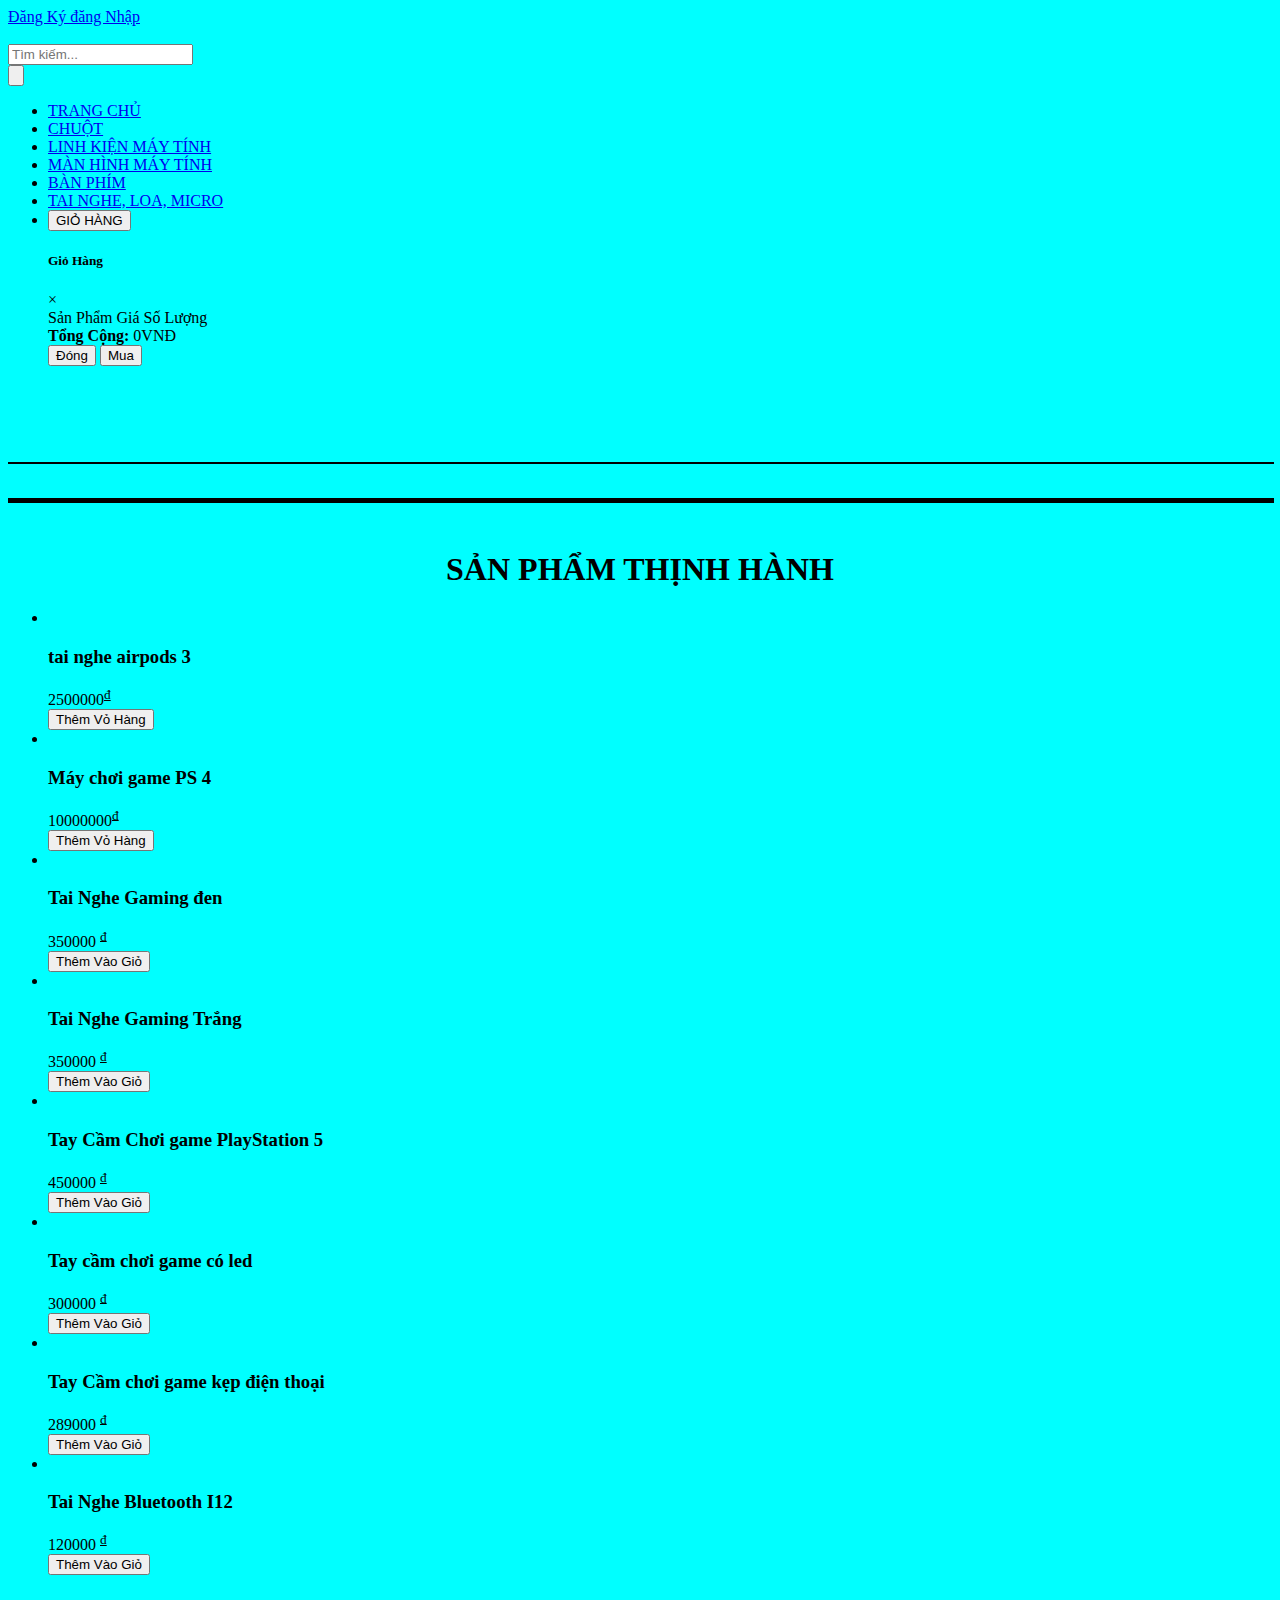
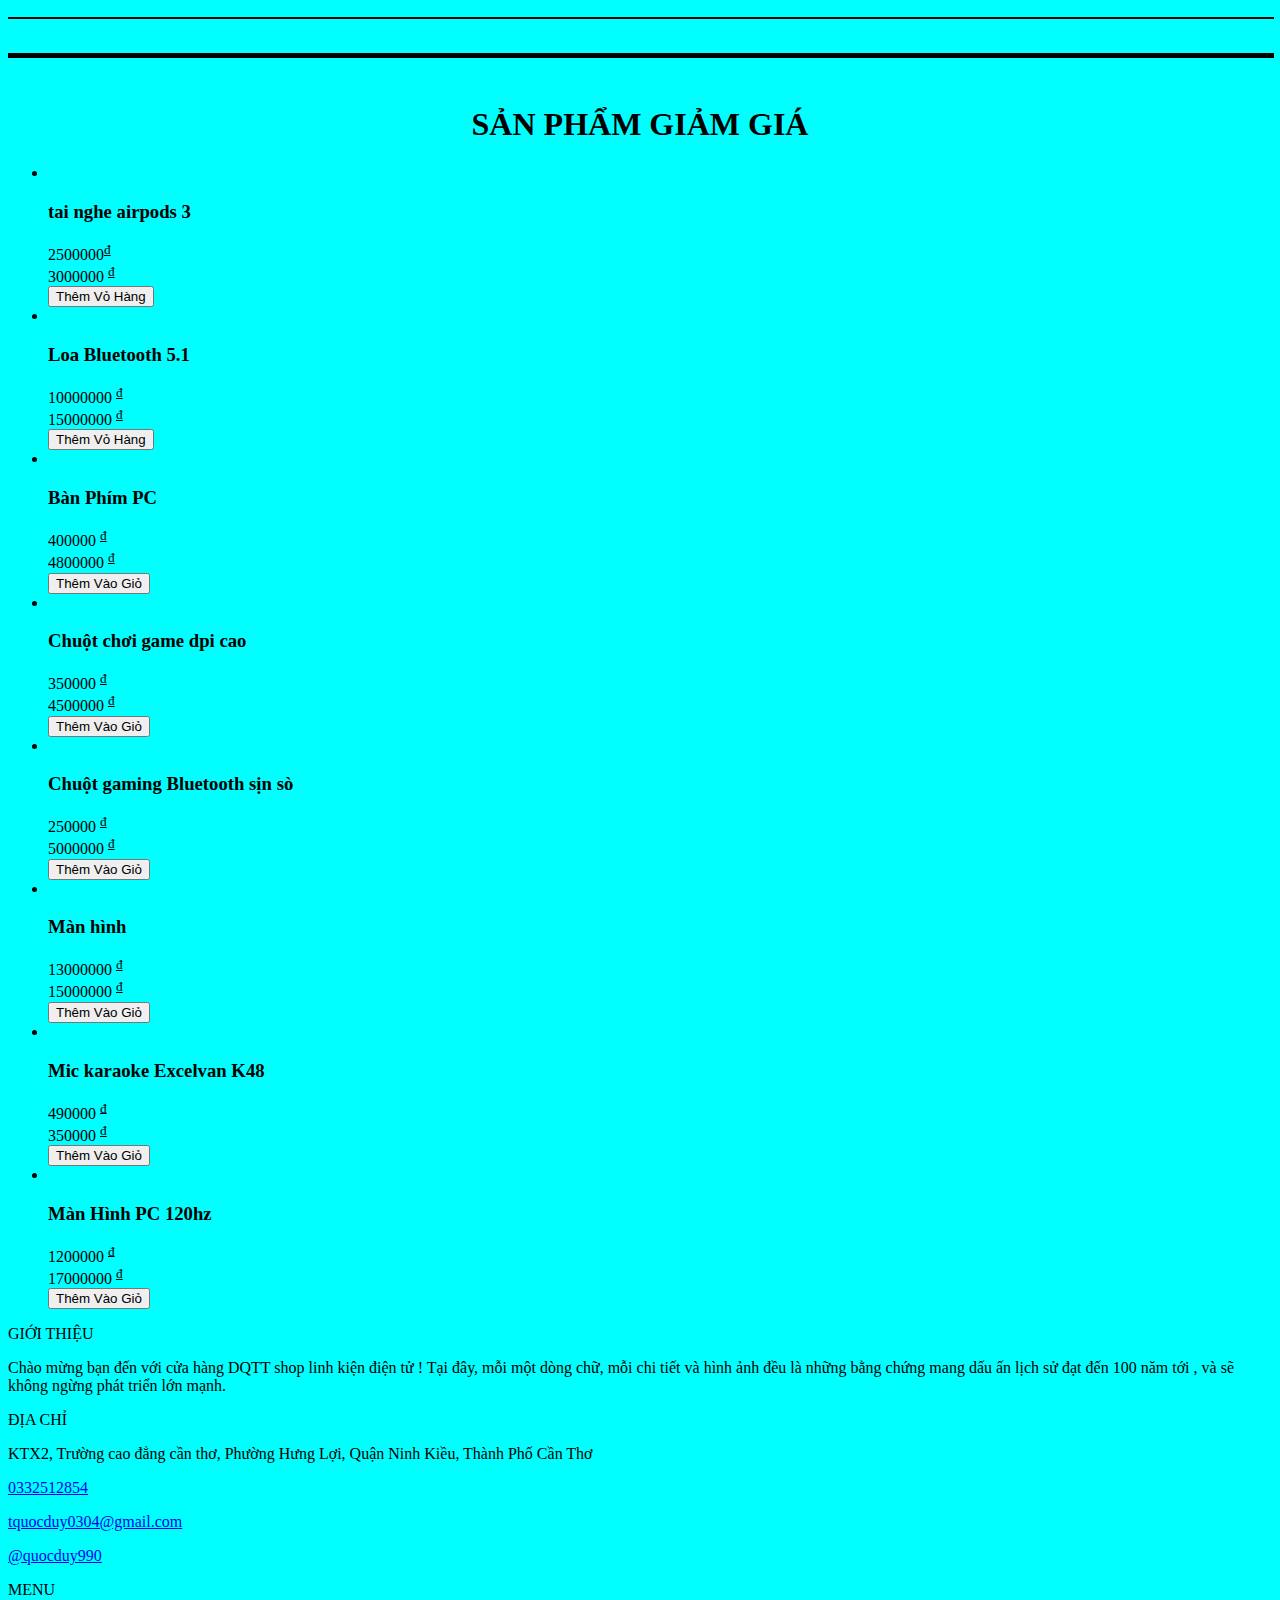
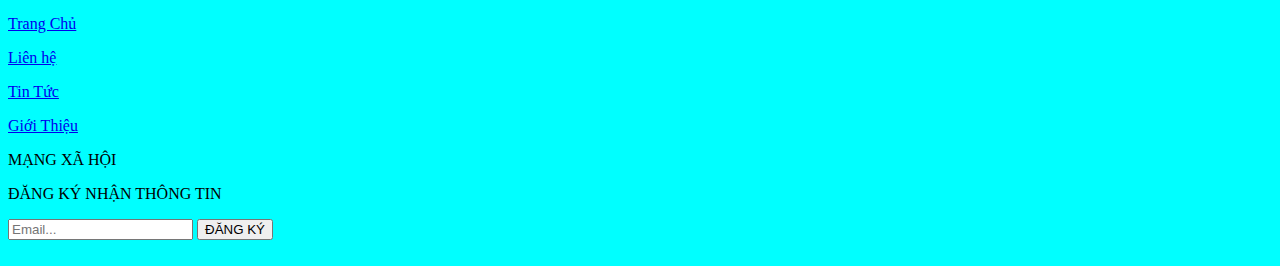
==== index.html @ 1608b480 "Add files via upload" ====
<!DOCTYPE html>
<html lang="en">
<head>
    <meta charset="UTF-8">
    <meta http-equiv="X-UA-Compatible" content="IE=edge">
    <meta name="viewport" content="width=device-width, initial-scale=1.0">
    <title>Trang Chủ</title>
    <link rel="stylesheet" href="./css/Style.css">
    <link rel="stylesheet" href="./css/grid.css">
 
</head>
<body style="background-color: aqua;">
    
    
    <div class="header">
        <div class="grid wide">
            <div class="header__wrap">
                <div class="header__login">
                    <div class="header__login-register" >
                        <a href="DangNhap.html" class="header__login-register-link">Đăng Ký đăng Nhập</a>
                    </div>
                    
                    </div>
                    <div class="header__logo">
                        <img src="/BaoCaoJAVASCRIPt/hinhanh/bia.jpg" alt="" class="header__logo-link-logo">
                   
            </div>
                
                <div class="header__wrap-search-cart">
                    <form class="header__wrap-search" action="">
                        <input type="search" class="header__wrap-search-input" placeholder="Tìm kiếm..." name="timkiem">
                        <div class="header__wrap-search-cart-wrap">
                            <input type="submit" class="header__wrap-search-btn" value="" name="submit">
                            <i class="header__wrap-search-btn-icon fa-solid fa-magnifying-glass"></i>
                
                        </div>
                    </form>   
                    <div class="header__search-cart">
                        <a href="" class="header__search-cart-link">
                            <i class="header__search-cart-icon fa-solid fa-cart-plus"></i>
                        </a>
                    </div>
                </div>
            </div>
        </div>
    </div>
    <div class="menu">
        <ul class="menu__list">
            <li class="menu__item">
                <a href="index.html" class="menu__item-link">TRANG CHỦ</a>
            </li>
            <li class="menu__item">
                <a href="webchuot.html" class="menu__item-link">CHUỘT</a>
            </li>
            <li class="menu__item">
                <a href="lkmt.html" class="menu__item-link"> LINH KIỆN MÁY TÍNH</a>
            </li>
            <li class="menu__item">
                <a href="webmanhinh.html" class="menu__item-link">MÀN HÌNH MÁY TÍNH</a>
            </li>
            <li class="menu__item">
                <a href="webbanphim.html" class="menu__item-link">BÀN PHÍM</a>
            </li>
            <li class="menu__item">
                <a href="TaiNgheLoaMicro.html" class="menu__item-link">TAI NGHE, LOA, MICRO</a>
            </li>
          <li class="menu__item">
            <button id="cart">
                <i class="fa fa-shopping-basket" aria-hidden="true"></i>
                GIỎ HÀNG
            </button>
            <div id="myModal" class="modal">
                <div class="modal-content">
                    <div class="modal-header">
                        <h5 class="modal-title">Giỏ Hàng</h5>
                        <span class="close">&times;</span>
                    </div>
                    <div class="modal-body">
                        <div class="cart-row">
                            <span class="cart-item cart-header cart-column">Sản Phẩm</span>
                            <span class="cart-price cart-header cart-column">Giá</span>
                            <span class="cart-quantity cart-header cart-column">Số Lượng</span>
                        </div>
                        <div class="cart-items">
        
                        </div>
                        <div class="cart-total">
                            <strong class="cart-total-title">Tổng Cộng:</strong>
                            <span class="cart-total-price">0VNĐ</span>
                        </div>
                    </div>
        
                    <div class="modal-footer">
                        <button type="button" class="btn btn-secondary close-footer">Đóng</button>
                        <button type="button" class="btn btn-primary order">Mua</button>
                    </div>
                </div>
            </div>
          </li>
                
            
        </ul>
    </div>
    <div class="container">
        <div class="grid wide">
            <div class="container__wrap-slide">
                <div class="container__wrap-btn">
                    <div class="container__btn container__btn-left">
                        <i class="container__btn-icon fa-solid fa-angles-left"></i>
                    </div>
                    <div class="container__btn container__btn-right">
                        <i class="container__btn-icon fa-solid fa-angles-right"></i>
                    </div>
                </div>
                <div class="container__slide">
                    <div class="slide">
                        <img src="./hinhanh/Nen1.jpg" alt="" class="container__slide-img">
                        </div>
                    <div class="slide">
                        <img src="./hinhanh/nen2.jpg" alt="" class="container__slide-img">
                         </div>
                    <div class="slide">
                        <img src="./hinhanh/nen3.jpg" alt="" class="container__slide-img">
                          </div>
                </div>
        </div>
    </div>
    </div>
    <br>
    <hr width="100%" size="2" color="black">
    <br>
    <hr width="100%" size="5" color="black">
    <br>
    <h1 style="text-align: center;">SẢN PHẨM THỊNH HÀNH</h1>
    <section class="wrapper">
        <div class="products">
            <ul>
                <li class="main-product">
                    
                    <div class="img-product">
                        <img class="img-prd"
                            src="./hinhanh/airpods3.jpg"
                            alt="">
                    </div>
                    <div class="content-product">
                        <h3 class="content-product-h3">tai nghe airpods 3</h3>
                        <div class="content-product-deltals">
                            <div class="price">
                                <span class="money">2500000<sup><u>đ</u></sup> </span>
                            </div>
                            
                            <button type="button" class="btn btn-cart">Thêm Vỏ Hàng</button>
                        </div>
                    </div>
             
                </li>
                <li class="main-product">
                    <div class="img-product">
                        <img class="img-prd"
                            src="./hinhanh/PS4.jpg"
                            alt="">
                    </div>
                    <div class="content-product">
                        <h3 class="content-product-h3">Máy chơi game PS 4</h3>
                        <div class="content-product-deltals">
                            <div class="price">
                                <span class="money">10000000<sup><u>đ</u></sup></span>
                                
                            </div>
                            <button type="button" class="btn btn-cart">Thêm Vỏ Hàng</button>
                        </div>
                    </div>
                </li>
                <li class="main-product">
                    <div class="img-product">
                        <img class="img-prd"
                            src="./hinhanh/tainghegaming.jpg"
                            alt="">
                    </div>
                    <div class="content-product">
                        <h3 class="content-product-h3">Tai Nghe Gaming đen</h3>
                        <div class="content-product-deltals">
                            <div class="price">
                                <span class="money">350000 <sup><u>đ</u></sup></span>
                            </div>
                            <button type="button" class="btn btn-cart">Thêm Vào Giỏ</button>
                        </div>
                    </div>
                </li>
                <li class="main-product no-margin">
                    <div class="img-product">
                        <img class="img-prd"
                            src="./hinhanh/tainghegaming2.jpg"
                            alt="">
                    </div>
                    <div class="content-product">
                        <h3 class="content-product-h3">Tai Nghe Gaming Trắng</h3>
                        <div class="content-product-deltals">
                            <div class="price">
                                <span class="money">350000 <sup><u>đ</u></sup> </span>
                            </div>
                            <button type="button" class="btn btn-cart">Thêm Vào Giỏ</button>
                        </div>
                    </div>
                </li>
                <li class="main-product">
                    <div class="img-product">
                        <img class="img-prd"
                            src="./hinhanh/TayCamPS5.png"
                            alt="">
                    </div>
                    <div class="content-product">
                        <h3 class="content-product-h3">Tay Cầm Chơi game PlayStation 5
                        </h3>
                        <div class="content-product-deltals">
                            <div class="price">
                                <span class="money">450000 <sup><u>đ</u></sup></span>
                            </div>
                            <button type="button" class="btn btn-cart">Thêm Vào Giỏ</button>
                        </div>
                    </div>
                </li>
                <li class="main-product">
                    <div class="img-product">
                        <img class="img-prd"
                            src="./hinhanh/TayCamChoiGameCoLed.jpg"
                            alt="">
                    </div>
                    <div class="content-product">
                        <h3 class="content-product-h3">Tay cầm chơi game có led </h3>
                        <div class="content-product-deltals">
                            <div class="price">
                                <span class="money">300000 <sup><u>đ</u></sup></span>
                            </div>
                            <button type="button" class="btn btn-cart">Thêm Vào Giỏ</button>
                        </div>
                    </div>
                </li>
                <li class="main-product">
                    <div class="img-product">
                        <img class="img-prd"
                            src="./hinhanh/TayCamChoiGameDienThoai.jpg"
                            alt="">
                    </div>
                    <div class="content-product">
                        <h3 class="content-product-h3">Tay Cầm chơi game kẹp điện thoại</h3>
                        <div class="content-product-deltals">
                            <div class="price">
                                <span class="money">289000 <sup><u>đ</u></sup></span>
                            </div>
                            <button type="button" class="btn btn-cart">Thêm Vào Giỏ</button>
                        </div>
                    </div>
                </li>
                <li class="main-product no-margin">
                    <div class="img-product">
                        <img class="img-prd"
                            src="./hinhanh/tainghei12.jpg"
                            alt="">
                    </div>
                    <div class="content-product">
                        <h3 class="content-product-h3">Tai Nghe Bluetooth I12</h3>
                        <div class="content-product-deltals">
                            <div class="price">
                                <span class="money">120000 <sup><u>đ</u></sup></span>
                            </div>
                            <button type="button" class="btn btn-cart">Thêm Vào Giỏ</button>
                        </div>
                    </div>
                </li>
            </ul>
        </div>
    </section>
<br>
    <hr width="100%" size="2" color="black">
    <br>
    <hr width="100%" size="5" color="black">
    <br>
    <h1 style="text-align: center;">SẢN PHẨM GIẢM GIÁ</h1>

    <section class="wrapper">
        <div class="products">
            <ul>
                <li class="main-product">
                    
                    <div class="img-product">
                        <img class="img-prd"
                            src="./hinhanh/bp1.jpg"
                            alt="">
                    </div>
                    <div class="content-product">
                        <h3 class="content-product-h3">tai nghe airpods 3</h3>
                        <div class="content-product-deltals">
                            <div class="price">
                                <span class="money">2500000<sup><u>đ</u></sup> </span>
                                
                            </div>
                            <div class="container__product-item-price-old">
                                3000000 <sup><u>đ</u></sup>
                           </div>
                         
                            
                            <button type="button" class="btn btn-cart">Thêm Vỏ Hàng</button>
                        </div>
                    </div>
             
                </li>
                <li class="main-product">
                    <div class="img-product">
                        <img class="img-prd"
                            src="./hinhanh/loa1.jpg"
                            alt="">
                    </div>
                    <div class="content-product">
                        <h3 class="content-product-h3">Loa Bluetooth 5.1</h3>
                        <div class="content-product-deltals">
                            <div class="price">
                                <span class="money">10000000 <sup><u>đ</u></sup></span>
                                
                            </div>
                            <div class="container__product-item-price-old">
                                15000000 <sup><u>đ</u></sup>
                           </div>
                            <button type="button" class="btn btn-cart">Thêm Vỏ Hàng</button>
                        </div>
                    </div>
                </li>
                <li class="main-product">
                    <div class="img-product">
                        <img class="img-prd"
                            src="./hinhanh/bp26.jpg"
                            alt="">
                    </div>
                    <div class="content-product">
                        <h3 class="content-product-h3">Bàn Phím PC</h3>
                        <div class="content-product-deltals">
                            <div class="price">
                                <span class="money">400000 <sup><u>đ</u></sup></span>
                                
                            </div>
                            <div class="container__product-item-price-old">
                                4800000 <sup><u>đ</u></sup>
                           </div>
                            <button type="button" class="btn btn-cart">Thêm Vào Giỏ</button>
                        </div>
                    </div>
                </li>
                <li class="main-product no-margin">
                    <div class="img-product">
                        <img class="img-prd"
                            src="./hinhanh/c10.jpg"
                            alt="">
                    </div>
                    <div class="content-product">
                        <h3 class="content-product-h3">Chuột chơi game dpi cao</h3>
                        <div class="content-product-deltals">
                            <div class="price">
                                <span class="money">350000 <sup><u>đ</u></sup> </span>
                                
                            </div>
                            <div class="container__product-item-price-old">
                                4500000 <sup><u>đ</u></sup>
                           </div>
                            <button type="button" class="btn btn-cart">Thêm Vào Giỏ</button>
                        </div>
                    </div>
                </li>
                <li class="main-product">
                    <div class="img-product">
                        <img class="img-prd"
                            src="./hinhanh/h1.jpg"
                            alt="">
                    </div>
                    <div class="content-product">
                        <h3 class="content-product-h3">Chuột gaming Bluetooth sịn sò
                        </h3>
                        <div class="content-product-deltals">
                            <div class="price">
                                <span class="money">250000 <sup><u>đ</u></sup></span>
                               
                            </div>
                            <div class="container__product-item-price-old">
                                5000000 <sup><u>đ</u></sup>
                           </div>
                            <button type="button" class="btn btn-cart">Thêm Vào Giỏ</button>
                        </div>
                    </div>
                </li>
                <li class="main-product">
                    <div class="img-product">
                        <img class="img-prd"
                            src="./hinhanh/m16.jpg"
                            alt="">
                    </div>
                    <div class="content-product">
                        <h3 class="content-product-h3">Màn hình </h3>
                        <div class="content-product-deltals">
                            <div class="price">
                                <span class="money">13000000 <sup><u>đ</u></sup></span>
                                
                            </div>
                            <div class="container__product-item-price-old">
                                15000000 <sup><u>đ</u></sup>
                           </div>
                            <button type="button" class="btn btn-cart">Thêm Vào Giỏ</button>
                        </div>
                    </div>
                </li>
                <li class="main-product">
                    <div class="img-product">
                        <img class="img-prd"
                            src="./hinhanh/Mic-karaoke-Excelvan-K48.jpg"
                            alt="">
                    </div>
                    <div class="content-product">
                        <h3 class="content-product-h3">Mic karaoke Excelvan K48</h3>
                        <div class="content-product-deltals">
                            <div class="price">
                                <span class="money">490000 <sup><u>đ</u></sup></span>
                               
                            </div>
                            <div class="container__product-item-price-old">
                                350000 <sup><u>đ</u></sup>
                           </div>
                            <button type="button" class="btn btn-cart">Thêm Vào Giỏ</button>
                        </div>
                    </div>
                </li>
                <li class="main-product no-margin">
                    <div class="img-product">
                        <img class="img-prd"
                            src="./hinhanh/m8.jpg"
                            alt="">
                    </div>
                    <div class="content-product">
                        <h3 class="content-product-h3">Màn Hình PC 120hz</h3>
                        <div class="content-product-deltals">
                            <div class="price">
                                <span class="money">1200000 <sup><u>đ</u></sup></span>
                                
                            </div>
                            <div class="container__product-item-price-old">
                                17000000 <sup><u>đ</u></sup>
                           </div>
                            <button type="button" class="btn btn-cart">Thêm Vào Giỏ</button>
                        </div>
                    </div>
                </li>
            </ul>
        </div>
    </section>
    
</body>
<div class="footer">
    <div class="grid wide">
        <div class="row footer__list">
            <div class="col l-3">
                <div class="footer__introduce">
                    <p class="footer__introduce-title">
                        GIỚI THIỆU
                    </p>
                    <p class="footer__introduce-item-text">
                    Chào mừng bạn đến với cửa hàng DQTT shop linh kiện điện tử ! Tại đây, mỗi một dòng chữ, 
                        mỗi chi tiết và hình ảnh đều là những bằng chứng mang dấu ấn lịch sử đạt đến 100 năm tới , 
                        và sẽ không ngừng phát triển lớn mạnh.
                    </p>
                </div>
            </div>
            <div class="col l-3">
                <div class="footer__introduce">
                    <p class="footer__introduce-title">
                       ĐỊA CHỈ
                    </p>
                   <div class="footer__introduce-list">
                       <div class="footer__introduce-item">
                            <i class="footer__introduce-item-icon fa-solid fa-location-dot"></i>
                            <p class="footer__introduce-item-text">
                            KTX2, Trường cao đẳng cần thơ, Phường Hưng Lợi, Quận Ninh Kiều, Thành Phố Cần Thơ
                            </p>
                       </div>
                       <div class="footer__introduce-item">
                           <a href="tel:0123456789" class="footer__introduce-item-link">
                               <i class="footer__introduce-item-icon fa-solid fa-mobile-screen-button"></i>
                               <p class="footer__introduce-item-text">
                                  0332512854
                               </p>
                           </a>
                       </div>
                       <div class="footer__introduce-item">
                           <a href="mailto:tquocduy0304@gmail.com" class="footer__introduce-item-link">
                                <i class="footer__introduce-item-icon fa-solid fa-at"></i>
                                <p class="footer__introduce-item-text">
                                   tquocduy0304@gmail.com
                                </p>
                           </a>
                       </div>
                       <div class="footer__introduce-item">
                           <a href="https://www.tiktok.com/@quocduy990?lang=vi-VN" class="footer__introduce-item-link">
                                <i class="footer__introduce-item-icon fa-brands fa-tiktok"></i>
                                <p class="footer__introduce-item-text">
                                   @quocduy990
                                </p>
                           </a>
                       </div>
                   </div>
                </div>
            </div>
            <div class="col l-3">
                <div class="footer__introduce">
                    <p class="footer__introduce-title">
                       MENU
                    </p>
                   <div class="footer__introduce-list">
                       <div class="footer__introduce-item">
                           <a href="index.php" class="footer__introduce-item-link">
                                <p class="footer__introduce-item-text">
                                    Trang Chủ
                                </p>
                           </a>
                       </div>
                       <div class="footer__introduce-item">
                           <a href="#" class="footer__introduce-item-link">
                                <p class="footer__introduce-item-text">
                                    Liên hệ
                                </p>
                           </a>
                       </div>
                       <div class="footer__introduce-item">
                           <a href="#" class="footer__introduce-item-link">
                                <p class="footer__introduce-item-text">
                                    Tin Tức
                                </p>
                           </a>
                       </div>
                       <div class="footer__introduce-item">
                           <a href="#" class="footer__introduce-item-link">
                                <p class="footer__introduce-item-text">
                                    Giới Thiệu
                                </p>
                           </a>
                       </div>
                   </div>
                </div>
            </div>
            <div class="col l-3">
                <div class="footer__introduce">
                    <p class="footer__introduce-title">
                       MẠNG XÃ HỘI
                    </p>
                   <div class="footer__introduce-list footer__introduce-list--display ">
                       <div class="footer__introduce-item footer__introduce-item--bg">
                           <a href="https://www.facebook.com/duy.tranquoc.509" class="footer__introduce-item-link footer__introduce-item-link--display ">
                                <i class="footer__introduce-item-icon fa-brands fa-facebook-f"></i>
                           </a>
                       </div>
                       <div class="footer__introduce-item footer__introduce-item--bg">
                           <a href="https://www.instagram.com/" class="footer__introduce-item-link footer__introduce-item-link--display">
                                <i class="footer__introduce-item-icon fa-brands fa-instagram"></i>
                           </a>
                       </div>
                       <div class="footer__introduce-item footer__introduce-item--bg">
                           <a href="https://twitter.com/?lang=vi" class="footer__introduce-item-link footer__introduce-item-link--display">
                                <i class="footer__introduce-item-icon fa-brands fa-twitter"></i>
                           </a>
                       </div>
                       <div class="footer__introduce-item footer__introduce-item--bg">
                           <a href="https://www.pinterest.com/" class="footer__introduce-item-link footer__introduce-item-link--display">
                                <i class="footer__introduce-item-icon fa-brands fa-pinterest-p"></i>
                           </a>
                       </div>
                       <div class="footer__introduce-item footer__introduce-item--bg">
                           <a href="#" class="footer__introduce-item-link footer__introduce-item-link--display">
                                <i class="footer__introduce-item-icon fa-solid fa-rss"></i>
                           </a>
                       </div>
                   </div>
                </div>
            </div>
        </div>
        <div class="row footer__info">
            <div class="col l-4">
                <div class="footer__end">
                    <p class="footer__end-text">
                        ĐĂNG KÝ NHẬN THÔNG TIN
                    </p>
                </div>
            </div>
            <div class="col l-4">
                <div class="footer__end-wrap">
                   <input type="email" class="footer__end-email" placeholder="Email...">
                   <input type="button" class="footer__end-btn" value="ĐĂNG KÝ">
                </div>
            </div>
            <div class="col l-4">
                <div class="footer__end-imgs">
                   <img src="hinhanh/footer1.png" alt="" class="footer__end-img">
                   <img src="hinhanh/footer2.png" alt="" class="footer__end-img">
                   <img src="hinhanh/footer3.png" alt="" class="footer__end-img">
                   <img src="hinhanh/footer4.png" alt="" class="footer__end-img">
                   <img src="hinhanh/footer5.png" alt="" class="footer__end-img">
                   
                </div>
            </div>
        </div>

    </div>
</div>
<script src="./JavaScript/style.js"></script>
</html>
<script>
    // // // Chuyển ảnh

        var btnleft=document.querySelector(".container__btn-left");
        var btnright=document.querySelector(".container__btn-right");
        var number=document.querySelectorAll(".slide");
        var index=0;
        btnright.addEventListener('click',function(){
            index++;
            if(index>=number.length)
            index=0;
            document.querySelector(".container__slide").style.right=index*100+'%';
        })
        btnleft.addEventListener('click',function(){
            index--;
            if(index<0)
            index=number.length-1;
            document.querySelector(".container__slide").style.right=index*100+'%';
        })
        setInterval(
            function(){
                index++;
                if(index>=number.length)
                index=0;
                document.querySelector(".container__slide").style.right=index*100+'%';
            },2000
        )
    </script>
    <script>
        var a;
        function fbdsikbnks()
        {
            sum += a;
            document. c=a
        }
    </script>
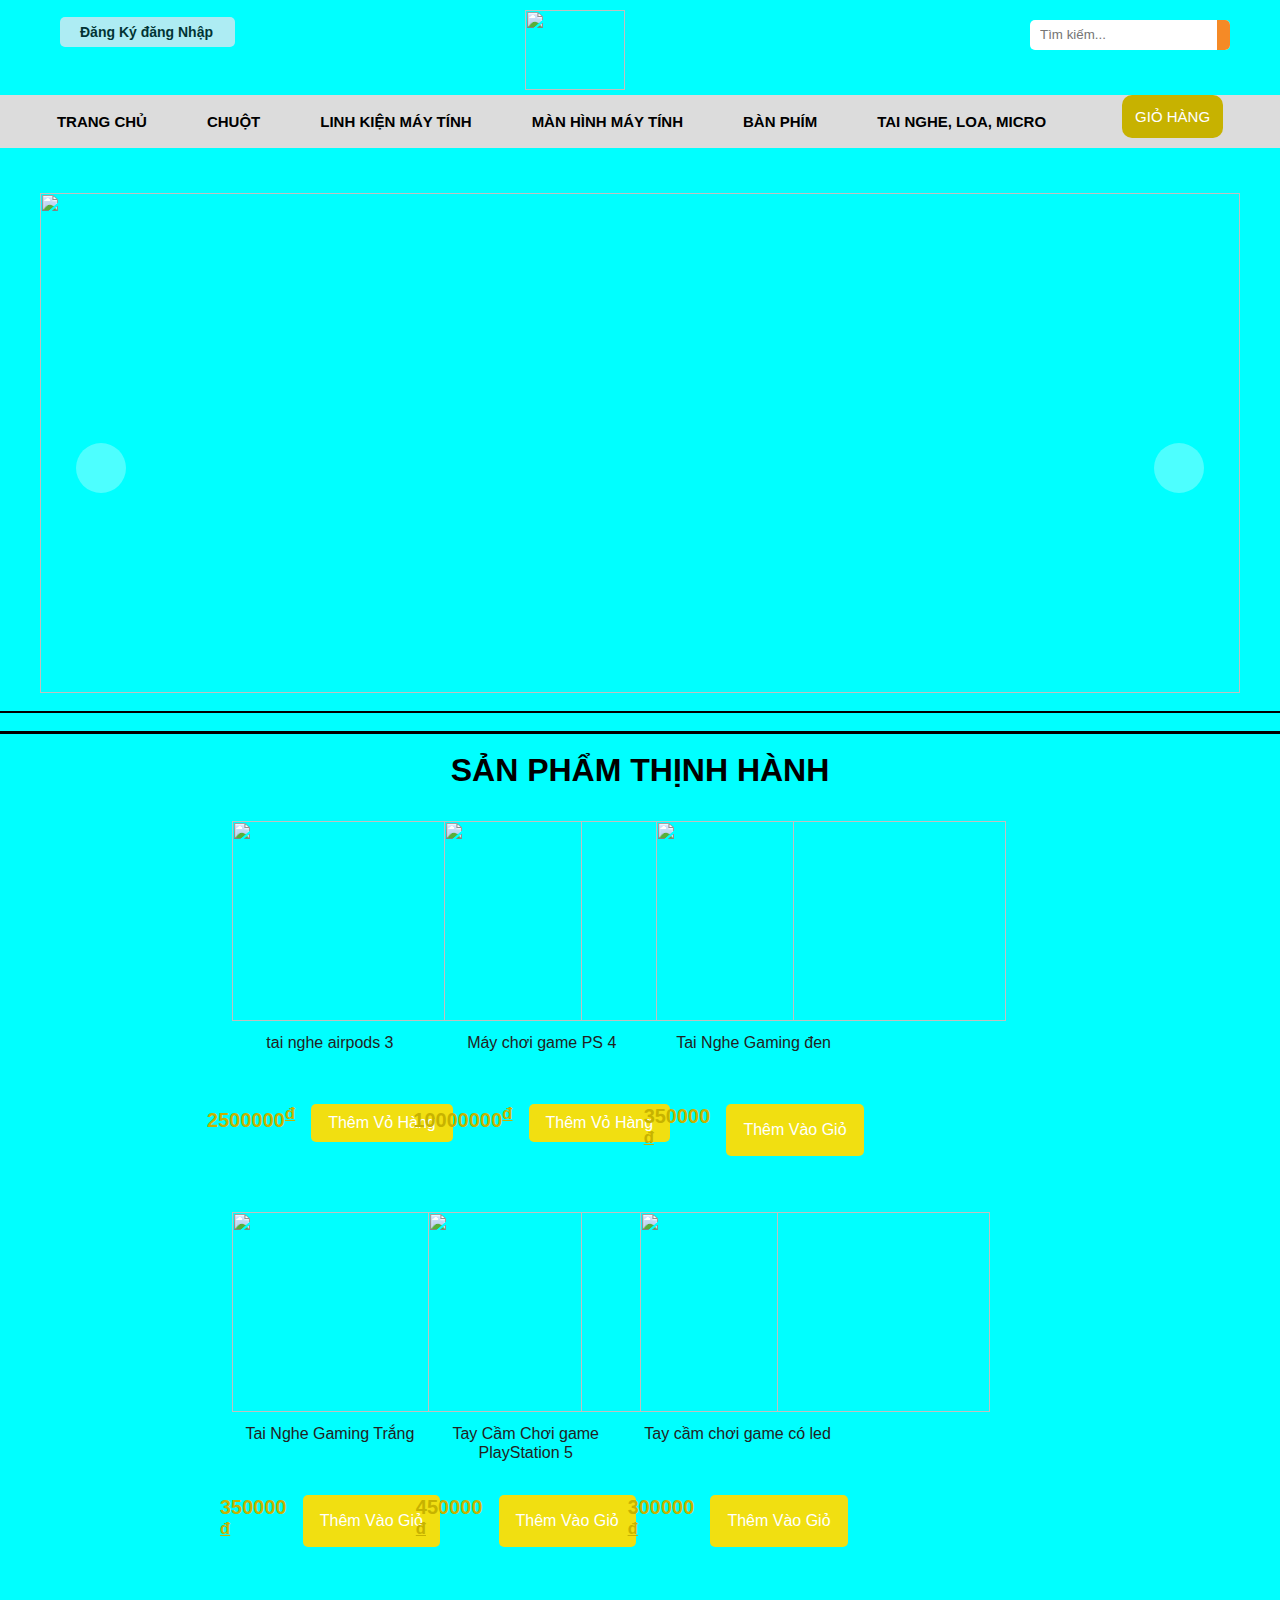
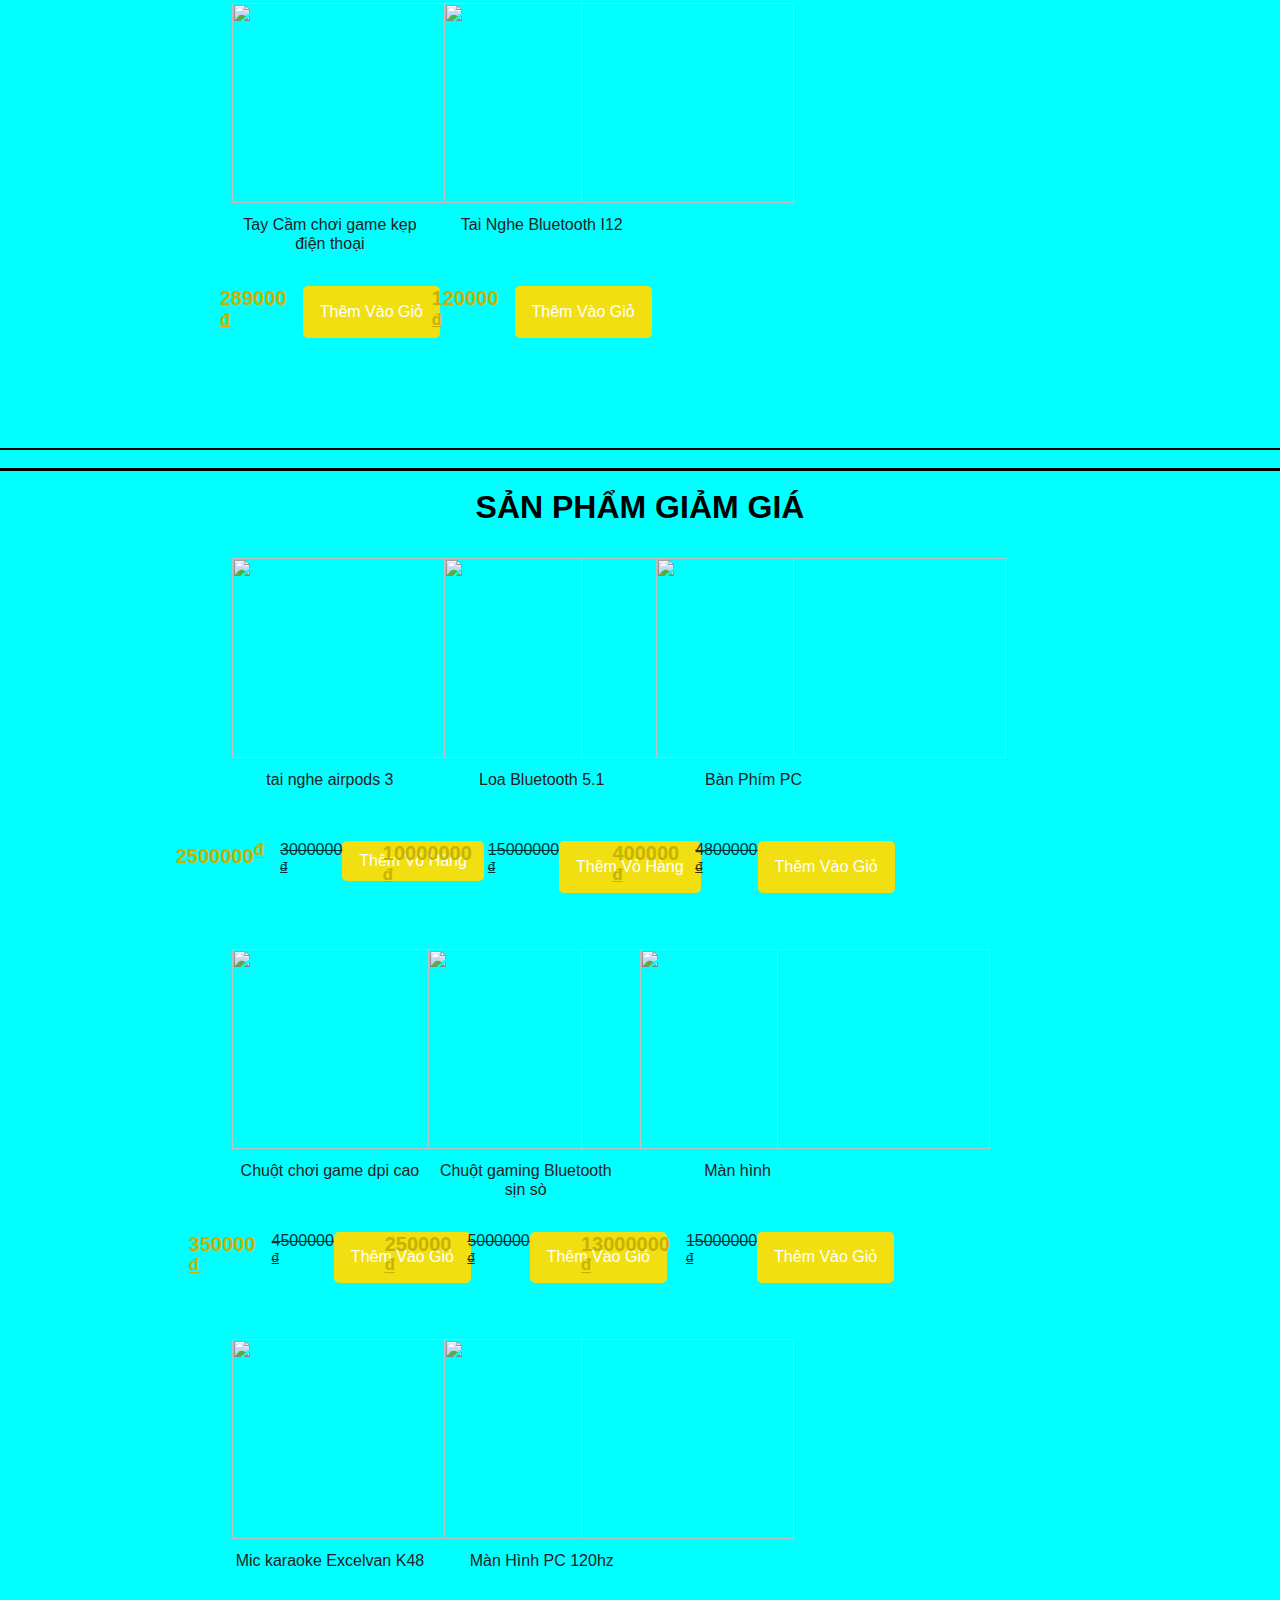
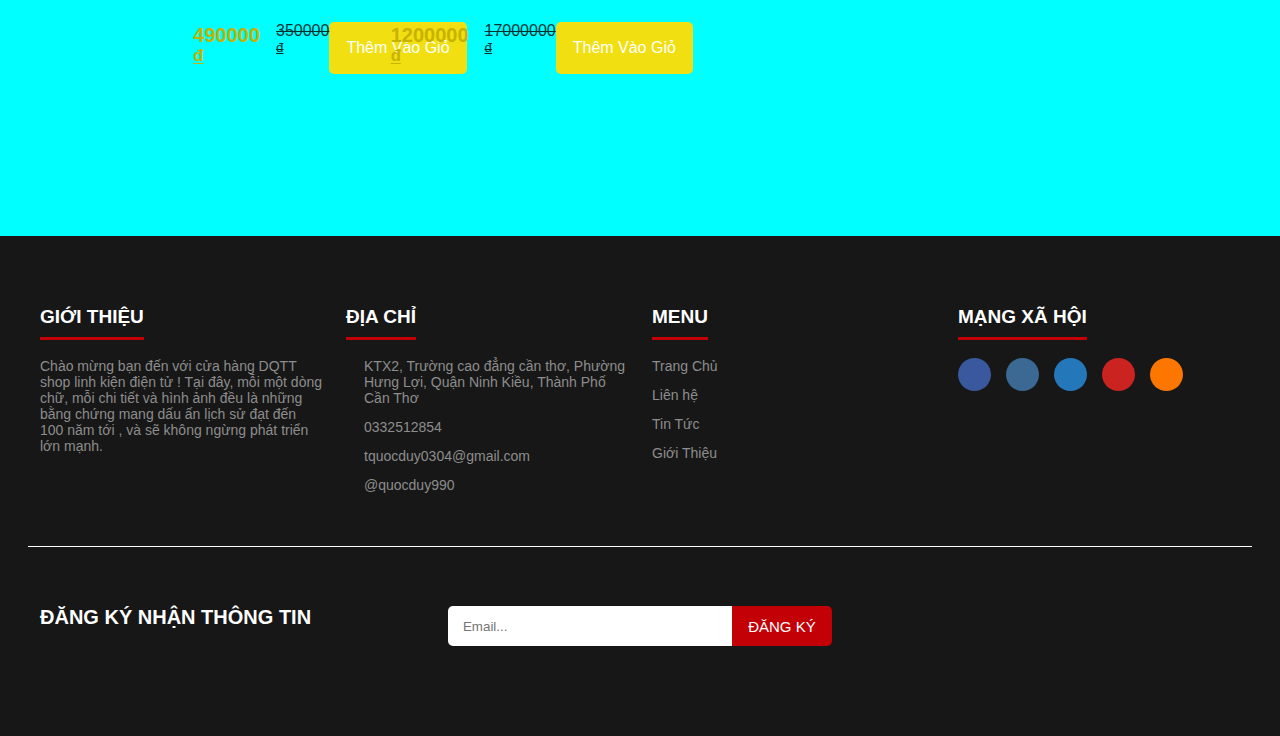
==== commit d6d81a32: "Update index.html" ====
--- a/index.html
+++ b/index.html
@@ -5,8 +5,8 @@
     <meta http-equiv="X-UA-Compatible" content="IE=edge">
     <meta name="viewport" content="width=device-width, initial-scale=1.0">
     <title>Trang Chủ</title>
-    <link rel="stylesheet" href="./css/Style.css">
-    <link rel="stylesheet" href="./css/grid.css">
+    <link rel="stylesheet" href="Style.css">
+    <link rel="stylesheet" href="grid.css">
  
 </head>
 <body style="background-color: aqua;">
--- a/Style.css
+++ b/Style.css
@@ -0,0 +1,2157 @@
+*{
+    padding: 0;
+    margin: 0;
+    box-sizing: border-box;
+}
+body{
+    font-family: 'Roboto', sans-serif;
+}
+.header{
+    width: 100%;
+    height: 95px;
+   background-image: url(../hinhanh/banner.jpg);
+}
+.header__wrap{
+    width: 100%;
+    height: 100%;
+    display: flex;
+    align-items: center;
+    justify-content: space-between;
+}
+.header__login{
+    width: 80px;
+    height: 100%;
+}
+.header__login-register {
+    color: black;  
+    line-height: 80px; 
+    font-size: 14px;
+    font-weight: 600;
+    opacity: 0.8;
+    cursor: pointer;
+    height: 30px;
+    position: relative;
+    display: flex;
+    align-items: center;
+    width: 175px;
+    margin-top: -30px;
+    margin-left: 20px ;
+    background-color: #d9e8f1;
+    border: 1px;
+    border-radius: 5px;
+    text-decoration: none;
+   
+   
+}
+.header__login-register--margin{
+    font-size: 25px;
+}
+.header__login-register-link{
+    color: #030000;
+    text-decoration: none;
+    margin-left: 20px;
+}
+ 
+
+.header__login-register:hover{
+    opacity: 1;
+}
+.header__logo{
+    margin-top: -30px;
+}
+.header__logo-link{
+    text-decoration: none;
+    color: transparent;
+}
+.header__logo-link-logo{
+   margin-top: 40px;
+    width: 100px;
+    height: 80px;
+    
+}
+.header__wrap-search-cart{
+    display: flex;
+    align-items: center;
+    margin-top: -25px;
+}
+.header__wrap-search-cart-wrap{
+    background-color: rgb(245, 138, 38);
+    position: relative;
+    width: 40px;
+    display: flex;
+    height: 100%;
+   outline: none;
+   border: none;
+   
+   display: flex;
+   justify-content: center;
+   align-items: center;
+   cursor: pointer;
+
+}
+.header__wrap-search{
+   width: 200px;
+   height: 30px;
+   background-color: #fff;
+   display: flex;
+   justify-content: space-between;
+    border-radius: 5px;
+    overflow: hidden;
+   padding-left: 10px;
+   margin-right: 10px;
+}
+.header__wrap-search-input{
+   height: 100%;
+    outline: none;
+    border: none;
+    flex: 1;
+  
+}
+.header__wrap-search-btn{
+   position: absolute;
+   border: none;
+   width: 100%;
+   height: 100%;
+   background-color: transparent;
+   left: 0;
+   top:0;
+}
+.header__wrap-search-btn-icon{
+    color: #fff;
+}
+
+.header__search-cart-icon{
+    color: #fff;
+    font-size: 25px;
+    cursor: pointer;
+    opacity: 0.8;
+}
+.header__search-cart-icon:hover{
+    opacity: 1;
+}
+.menu{
+    background-color: #dcdcdc;
+    height: 53px;
+}
+.menu__item:hover .menu__item-list{
+    opacity: 1;
+    height: 310px; 
+}
+.menu__list{
+    display: flex;
+    list-style: none;
+    justify-content:center;
+    align-items:center;
+    height: 100%;
+}
+.menu__item{
+    padding: 0px 30px;
+    position: relative;
+    height: 100%;
+}
+.menu__item:hover .menu__item-list{
+    opacity: 1;
+    height: 310px; 
+}
+.menu__item-list{
+    position: absolute;
+    background-color: #fff;
+    box-shadow: 0 0 6px rgba(0,0,0,0.3);
+    z-index: 5;
+    list-style: none;
+    width: 200px;
+    padding: 15px;
+    top:100%;
+    left: 0;
+    height: 0; 
+    opacity: 0;
+    overflow: hidden;
+    transition: all ease-in-out 0.4s;
+}
+
+
+.menu__item-list-item-link{
+    text-decoration: none;
+    color: #000;
+    display: block;
+    padding: 8px 0;
+    
+}
+.menu__item-list-item-link:hover{
+    color: #0dd8c0;
+}
+.menu__item:hover::after{
+    content: "";
+    position: absolute;
+    top: 93%;
+    left: 30px;
+    right: 30px;
+   
+    border-bottom: 3px solid #c30005;
+}
+.menu__item:hover .submenu-list{
+    opacity: 1;
+    visibility:visible;
+}
+.menu__item.active{
+    position: relative;
+}
+.menu__item.active::after{
+    content: "";
+    position: absolute;
+    top: 93%;
+    left: 30px;
+    right: 30px;
+   
+    border-bottom: 3px solid #c30005;
+   
+}
+.menu__item-link{
+    font-weight: 600;
+    font-size: 15px;
+    color:#000;
+    text-decoration: none;
+    line-height: 53px;
+    display: block;
+    width: 100%;
+    height: 100%;
+}
+
+.menu__item-link-icon{
+    margin-left:2px;
+}
+.submenu-list{
+    position: absolute;
+    top: 100%;
+    background-color: #fff;
+    box-shadow: 1px 1px 5px rgba(0,0,0,0.3); 
+    list-style: none;
+    width: 250px;
+    opacity: 0;
+    visibility: hidden;
+    transition:all ease-in-out 0.3s ;
+    z-index: 5;
+}
+
+.submenu-list::after{
+    content: "";
+    position: absolute;
+    border-width: 10px 8px;
+    border-color: transparent transparent #fff transparent;
+    border-style: solid;
+    top: -6%;
+    left: 4px;
+    z-index: 1;
+}
+.submenu__item{
+ padding: 0px 15px;
+ border-bottom: 1px solid #ddd;
+}
+.submenu__item-link{
+    text-decoration: none;
+    color: #000;
+    display: block;
+    padding: 20px 0px;
+    width: 100%;
+  
+    
+}
+.submenu__item:hover{
+   
+    background-color: rgb(241, 241, 241);
+}
+.submenu__item-link:hover{
+     color: red;
+}
+
+/* container */
+.container{
+    width: 100%;
+    height: auto;
+    margin-top: 45px;
+}
+.container__wrap-slide{
+    width: 100%;
+    height: auto;
+    position: relative;
+    overflow: hidden;
+}
+.container__slide{
+    width: 100%;
+    height: 500px;
+    position: relative;
+    transition: all ease 0.5s   ;
+}
+.slide{
+    width: 100%;
+    height: 500px;
+    position: absolute;
+}
+.slide:nth-child(2){
+    transform: translateX(100%);
+}
+.slide:nth-child(3){
+    transform: translateX(200%);
+}
+.container__slide-img{
+    width: 100%;
+    height: 100%;
+    
+}
+.slide__title{
+    color: #fff;
+    position:absolute;
+    top :25%;
+    width: 400px;
+    right: 120px;
+    text-align: justify;
+    font-size: 50px;
+}
+
+.slide__text,.slide__text-3{
+    color: #fff;
+    position:absolute;
+    top :40%;
+    width: 550px;
+    right: 90px;
+    text-align: right;
+    line-height: 23px;
+    font-size: 17px;
+}
+.slide__title-2,.slide__title-3{
+    color: #fff;
+    position:absolute;
+    top :25%;
+    width: 400px;
+    left: 120px;
+    text-align: center;
+    font-size: 50px;
+}
+
+.slide__text-2{
+    color: #fff;
+    position:absolute;
+    top :40%;
+    width: 550px;
+    left: 90px;
+    text-align: left;
+    line-height: 23px;
+    font-size: 17px;
+}
+.slide__title-3{
+    top: 13%;
+    left: 70px;
+}
+
+.slide__text-3{
+    top: 13%;
+    right: 70px;
+    width: 450px;
+}
+.container__wrap-btn{
+    position: absolute;
+    top: 50%;
+    left: 3%;
+    z-index: 1;
+    width: 94%;
+    display: flex;
+    justify-content: space-between;
+}
+.container__btn{
+    width: 50px;
+    height: 50px;
+    background-color: #fff;
+    display: flex;
+    justify-content: center;
+    align-items: center;
+    border-radius: 50%;
+    opacity: 30%;
+    cursor: pointer;
+}
+.container__wrap-slide:hover .container__btn{
+    opacity: 100%;
+}
+.container__btn-icon{   
+    color:#000;
+    font-size: 30px;
+}
+.container__product{
+    margin-top: 100px ;
+    
+    
+}
+.container__product-menu{
+    display: flex;
+    justify-content: center;
+    width: 100%;
+    border-bottom: 3px solid #000;
+    list-style: none;
+    
+}
+.container__product-menu-item {
+    cursor: pointer;
+}
+.container__product-menu-link.active{
+    background-color: #000;
+    opacity: 1;
+    color: #fff;
+}
+.container__product-menu-link{
+   opacity: 0.5;
+   transition: all ease 0.5s;
+    color: #000;
+    font-weight: 600;
+    padding: 12px 20px;
+    border-right: 2px solid #fff;
+    display: block;
+    text-decoration: none;
+}
+.container__product-menu-link:hover{
+    background-color: #000;
+    color: #fff;
+    opacity: 1;
+}
+.container__product-menu-link--opacity{
+    color: #000;
+    opacity: 100%;
+}
+.container__product-bg{
+    position: relative;
+    margin-top: 50px;
+}
+.container__product-bg-img{
+    width: 1200px;
+    height: 500px;
+}
+.container__product-bg-wrap-text{
+    position: absolute;
+    top:50%;
+    left: 50%;
+    transform: translateX(-50%) translateY(-50%);
+    color: #fff;
+    font-weight: 600;
+    text-align: center;
+    width: 700px;
+
+}
+.container__product-bg-text{
+   font-size: 20px;
+   letter-spacing: 5px;
+   margin-bottom: 10px;
+}
+.container__product-bg-text2{
+    font-size: 50px;
+    
+}
+.container__product-bg-text-color{
+    color: gold;
+}
+.container__product-wrap{
+    position: relative;
+    display: none;
+    height: 360px;
+    
+}
+.slide1.open{
+    display: block;
+}
+.slide2.open{
+    display: block;
+    
+}
+.slide3.open{
+    display: block;
+}
+
+
+.container__product-wrap-slide-btn{
+    overflow: hidden;
+    cursor: pointer;
+    height: 315px;
+
+}
+
+.container__product-wrap:hover .container__product-wrap-btn {
+    width: 106%;
+    left: -3%;
+    opacity: 100%;
+    visibility:visible;
+
+}
+.container__product-wrap-btn{
+    position: absolute;
+    top: 50%;
+    transform: translateY(-50%);
+    display: flex;
+    justify-content: space-between;
+    width: 100%;
+    left: 0;
+    opacity: 0;
+    transition: all ease 0.4s;
+    visibility: hidden;
+}
+.container__product-btn-icon{
+    font-size: 30px;
+    padding: 20px;
+    cursor: pointer;
+    
+}
+.container__product-btn-icon:hover{
+    color: #c30005;
+}
+/* product slide */
+.container__product-wrap-slide{
+    position: relative;
+    height: 100%;
+    width: 100%;
+    transition: all ease 0.2s;
+  
+}
+.container__product-slide{
+    position: absolute;
+    
+}
+.container__product-slide:nth-child(2){
+    transform:translateX(100%);
+}
+.container__product-item{
+    width: 100%;
+    height: 100%;
+    margin-top: 50px;
+    z-index: 15;
+}
+.container__product-item--margin{
+    margin-top: 0;
+}
+.container__product-item-link{
+    width: 100%;
+    height: 100%;
+    display: block;
+    text-decoration: none;
+    color:#000;
+    text-align: center;
+    z-index: 2;
+    position: relative;
+}
+.container__product-item:hover .container__product-item-wrap-icon-btn{
+    opacity: 100%;
+    transform: scale(1,1);
+}
+.container__product-item:hover .container__product-item-img{
+    transform: rotate(15deg) translateY(-18px);
+
+}
+.container__product-item-img{
+    width: 90%;
+    height: 150px;
+    transition: all ease 0.4s;
+}
+.container__product-item-name{
+    color: #334862;
+    font-size: 14px;
+    margin: 6px 0px;
+}
+.container__product-item-wrap-price{
+    display: flex;
+    justify-content: center;
+
+}
+.container__product-item-price{
+    color: #c30005;
+    margin-bottom: 6px;
+    margin-right: 8px;
+}
+.container__product-item-price-old{
+    text-decoration: line-through;
+    opacity: 0.8;
+}
+.container__product-item-wrap-icon-btn{
+    justify-content: center;
+    align-items: center;
+    display: flex;
+    transform: scale(0,0);
+    opacity: 0;
+    transition: all ease 0.4s;
+    
+}
+.container__product-item-sale{
+    background-color: #c30005;
+    border-radius: 50%;
+    width: 40px;
+    height: 40px;
+    display: flex;
+    color: #fff;
+    justify-content: center;
+    align-items: center;
+    position: absolute;
+    top: 8px;
+    left: 4px;
+}
+.container__product-item-icon{
+    margin-right: 10px;
+    font-size: 26px;
+    color: #c30005;
+}
+.container__product-item-btn{
+    width: 150px;
+    height: 30px;
+    background-color: #c30005;
+    border: none;
+    outline: none;
+    color: #fff;
+    border-radius: 5px;
+}
+/* FOOTER */
+.footer{
+    background-color:#171717;
+    height: 500px;
+    color: #fff;
+    margin-top: 70px;
+    padding: 70px 0;
+    
+
+}
+.footer__list{
+    position: relative;
+}
+.footer__list::after{
+    content: "";
+    position: absolute;
+    top:120%;
+    width: 100%;
+    left: 0;
+    border-bottom: 1px solid #fff;
+}
+.footer__introduce-title{
+    font-weight: 600;
+    font-size: 19px;    
+    position: relative;
+    margin-bottom: 30px;
+    display: inline-block;
+}
+.footer__introduce-title::after{
+    content: "";
+    position: absolute;
+    border-bottom: 3px solid #c30005;
+    right: 0;
+    top: 140%;
+    left: 0;
+}
+.footer__introduce-item-link{
+    display: flex;
+    text-decoration: none;
+   
+}
+.footer__introduce-item{
+    display: flex;
+    margin-bottom: 13px;
+}
+.footer__introduce-item-icon{
+    margin-right: 18px;
+    color: #fff;
+}
+.footer__introduce-item-text{
+    color: #8d8d8d;
+    font-size: 14px;
+}
+.footer__introduce-item-link:hover .footer__introduce-item-text{
+    color: #c30005;
+}
+.footer__introduce-list--display{
+    display: flex;
+}
+.footer__introduce-item--bg{
+    height: 33px;
+    width: 33px;
+    border-radius: 50%;
+    margin-right: 15px;
+}
+
+.footer__introduce-item--bg:nth-child(1){
+    background-color: #3a589d;
+    
+}
+.footer__introduce-item--bg:nth-child(2){
+    background-color: #3b6994;
+}
+.footer__introduce-item--bg:nth-child(3){
+    background-color: #2478ba;
+}
+.footer__introduce-item--bg:nth-child(4){
+    background-color: #cb2320;
+}
+.footer__introduce-item--bg:nth-child(5){
+    background-color: #fc7600;
+}
+.footer__introduce-item-link--display{
+    width: 100%;
+    height: 100%;
+    justify-content: center;
+    align-items: center;
+    display: flex;
+} 
+.footer__introduce-item-link--display i{
+    margin: 0;
+}
+.footer__info{
+    margin-top: 100px;
+}
+.footer__end-text{
+    font-weight: 600;
+    font-size: 20px;
+}
+.footer__end-wrap{
+   
+    height: 40px;
+    display: flex;
+    justify-content: space-between;
+    border-radius: 5px;
+    overflow: hidden;
+    
+    
+    
+}
+.footer__end-email{
+    width: 160px;
+    height: 100%;
+    outline: none;
+    border: none;
+    flex: 1;
+    text-indent: 15px;
+}
+.footer__end-btn{
+    width: 100px;
+    height: 100%;
+    outline: none;
+    border: none;
+    justify-content: center;
+    align-items: center;
+    cursor: pointer;
+    background-color: #c30005;
+    color: #fff;
+    font-weight: 400;
+    font-size: 15px;
+}
+.footer__end-imgs{
+    display: flex;
+}
+
+/* Giới thiệu */
+.container__wrap{
+    display: flex;
+    width: 100%;
+
+}
+.container__wrap-imgs{
+    width: 380px;
+    height: auto;
+    margin-right: 20px;
+}
+.container__img{
+    width: 100%;
+    height: auto;
+}
+.container__wrap-content{
+    flex: 1;
+}
+.container__content-head{
+    margin-bottom: 35px;
+}
+.container__content-title{
+    font-weight: 600;
+    font-size: 27px;
+    margin-bottom: 10px;
+}
+.container__content-body .container__content-title{
+    font-weight: 600;
+    font-size: 18px;
+}
+
+.container__content-text{
+    margin-bottom: 10px;
+    display: flex;
+    line-height: 29px;
+}
+.container__content-text-item{
+    text-align: justify;
+}
+.container__content-text-item:nth-child(1){
+    margin-right: 100px;
+    position: relative;
+}
+.container__content-text-item:nth-child(1)::after{
+    content: "";
+    position: absolute;
+    top: 0;
+    bottom: 0;
+    right: -15%;
+    border-right: 7px double #c30005 ;
+    
+}
+.container__content{
+    display: flex;
+    margin-top: 70px;
+}
+.container__content-wrap-icon{
+    font-size: 40px;
+    margin-right: 15px;
+    color: #c30005;
+}
+
+
+.container__content-wrap-title{
+    color: #000;
+    font-size: 19px;
+    font-weight: 600;
+    margin-bottom: 15px;
+    line-height: 20px;
+}
+
+/* modal Form */
+.modal{
+    z-index: 10;
+    position: fixed;
+    left: 0;
+    top: 0;
+    right: 0;
+    bottom: 0;
+    background-color:rgba(0,0,0,0.6);
+    display: flex;
+    justify-content: center;
+    align-items: center;
+    display: none;
+}
+.modal.open{
+    display: flex;
+    
+}
+.modal__form{
+    background-color: white;
+    width: 345px;
+    text-align: center;
+   
+
+}
+.modal__form-sign{
+    display: none;
+}
+
+.modal__form-register{
+    display: none;
+}
+.modal__form-sign.open,
+.modal__form-register.open
+{
+    display: block;
+}
+.modal__form-head{
+    width: 100%;
+    display: flex;
+    height: 55px;
+  
+}
+.modal__form-head-btn{
+    width: 50%;
+    border: none;
+    outline: none;
+    background-color: #fff;
+    font-weight: 600;
+    font-size: 16px;
+    text-transform: uppercase;
+
+}
+.modal__form-head-btn--noactive{
+    background-color: #f8953e;
+    cursor: pointer;
+}
+.modal__form-body{
+    margin: 0 25px;
+}
+.modal__form-body-title{
+    margin: 25px 0;
+    font-size: 24px;
+}
+.modal__form-body-wrap-input{
+    border: 1px solid #ddd;
+    height: 50px;
+    text-align: left;
+    display: flex;
+    align-items: center;
+    margin-bottom:10px ;
+}
+.modal__form-body-input-icon{
+    width: 30px;
+    margin-left: 15px;
+    font-size: 18px;
+}
+.modal__form-body-input{
+    height: 100%;
+    border: none;
+    flex: 1;
+    outline: none;
+
+}
+
+.modal__form-body-lost{
+    text-align: left;
+}
+.modal__form-body-lost-link{
+    color: #000;
+    opacity: 0.5;
+    font-size: 13px;
+}
+.modal__form-body-lost-link:hover{
+    opacity: 1;
+}
+.modal__form-body-sign{
+    width: 100%;
+    background-color: #f8953e;
+    border: none;
+    outline: none;
+    height: 50px;
+    margin: 20px 0;
+    font-size: 17px;
+    font-weight: 500;
+    text-transform: uppercase;
+    border-radius: 5px;
+}
+.modal__form-body-sign:hover{
+    opacity: 0.7;
+    cursor: pointer;
+}
+.modal__form-body-text{
+    font-size: 14px;
+    margin-bottom: 15px;
+}
+.modal__form-footer{
+    width: 100%;
+    display: flex;
+    height: 40px;
+    
+}
+.modal__form-footer-btn-fb{
+    width: 55%;
+    background-color: #0b4796;
+    border: none;
+    outline: none;
+    
+    
+}
+.modal__form-footer-btn-fb-facebook{
+    color: #fff;
+    text-decoration: none;
+    width: 100%;
+    display: block;
+}
+.modal__form-footer-btn-google{
+    flex: 1;
+    background-color: #ff0000;
+    border: none;
+    outline: none;
+    
+}
+.modal__form-footer-btn-google-gg{
+    color: #fff;
+    text-decoration: none;
+    display: block;
+    width: 100%;
+}
+/* gio hang */
+.container-cart{
+    width: 100%;
+    display: flex;
+    align-items: center;
+    flex-direction: column;
+}
+.container-cart__wrap{
+    width: 600px;
+    height: auto;
+    background-color: #fff;
+    box-shadow: 0 0 6px rgba(0,0,0,0.2);
+    
+}
+.container-cart__title{
+    width: 600px;
+    display: flex;
+    justify-content: space-between;
+    margin: 15px 0;
+}
+.container-cart__title-link{
+    color: blue;
+    text-decoration: none;
+}
+.container-cart__title-link i{
+    margin-right:  5px;
+}
+
+.container-cart__product{
+    border-bottom: 1px solid #ddd;
+    padding: 20px 40px;
+
+}
+.container-cart__product-head{
+    display: flex;
+    align-items: center;
+}
+.container-cart__product-head-wrap{
+    display: flex;
+    align-items: center;
+    width: 420px;
+}
+.container-cart__product-head-img{
+    width: 25%;
+    height: auto;
+}
+.container-cart__product-head-text{
+    font-size: 14px;
+    line-height: 20px;
+    max-height: 40px;
+    overflow: hidden;
+    width: 280px;
+    display: -webkit-box;
+    -webkit-box-orient: vertical;
+    -webkit-line-clamp:2 ;
+    font-weight: 500;
+    margin-left: 15px;
+
+
+}
+.container-cart__product-head-price{
+    flex: 1;
+    color: red;
+    font-size: 14px;
+}
+/* body gio hang */
+.container-cart__product-body{
+    display: flex;
+    justify-content: space-between;
+    margin-top: 10px;
+    cursor: pointer;
+}
+.cart__body-item-id{
+    display: none;
+}
+.container-cart__product-body-wrap{
+    font-size: 13px;
+}
+.container-cart__product-body-wrap:hover{
+    color: red;
+
+}
+.container-cart__product-body-wrap-btn{
+    border: 1px solid rgba(0,0,0,0.2);
+    display: flex;
+    
+    
+    
+}
+.container-cart__product-body-btn{
+    height: 30px;
+    border: none;
+    outline: none;
+    background-color: transparent;
+    width: 30px;
+    cursor: pointer;
+}
+
+.container-cart__product-body-input{
+    width: 50px;
+    height: 30px;
+    outline: none;
+    border: none;
+    border-right: 1px solid #ddd;
+    border-left: 1px solid #ddd;
+    background-color: transparent;
+    padding-left:15px ;
+    
+}
+.container-cart__product-footer{
+    display: flex;
+    font-size: 13px;
+    justify-content: space-between;
+    margin: 15px 0;
+}
+
+.container-cart__product-head-price-hidden{
+    display: none;
+}
+/* Footer gio hang */
+.container-cart__footer{
+    padding: 20px 40px;
+}
+.container-cart__footer-head{
+    display: flex;
+    justify-content: space-between;
+}
+.container-cart__footer-text{
+    font-weight: 600;
+}
+.container-cart__footer-price{
+    color: red;
+    font-weight: 500;
+
+}
+.container-cart__footer-btn{
+    margin-top: 20px;
+    width: 100%;
+    background-color: #f8953e;
+    border: 1px solid #ddd;
+    border-radius: 4px;
+    height: 50px;
+    outline: none;
+    cursor: pointer;
+}
+.container-cart__footer-btn-link{
+    color: white;
+    text-decoration: none;
+    font-size: 16px;
+    font-weight: 600;
+    cursor: pointer;
+    text-transform: uppercase;
+}
+.container-cart__footer-btn:hover{
+    opacity: 0.7;
+}
+/* Mua hàng */
+
+.form-header{
+    margin: 30px;
+   
+    font-size: 28px;
+    display: flex;
+    font-weight: 600;
+    justify-content: center;
+    text-transform: uppercase;
+}
+.form-body{
+    font-size: 20px;
+    margin: 20px 290px;
+    display: flex;
+    flex-direction: column;
+    
+}
+.form-body input{
+    margin: 20px 0;
+    height: 50px;
+    padding: 15px;
+    box-shadow: inset 0 0 3px rgba(0,0,0,0.3);
+    border: none;
+    outline: none;
+    font-size: 16px;
+}
+.form-body input:hover{
+    background-color: #dcdcdc;
+    opacity: 0.7;
+}
+.form-body-submit{
+    background-color: #f8953e;
+    text-transform: uppercase;
+    box-shadow: inset 0 0 3px rgba(0,0,0,0.3);
+    border: none;
+    outline: none;
+    border-radius: 5px;
+    cursor: pointer;
+    font-weight: 500;
+}
+/* Ctsp */
+.container__ctsp{
+    margin: 20px 0;
+    
+}
+.container__ctsp-wrap{
+    display: flex;
+    width: 100%;
+    border-bottom: 1px solid rgba(0,0,0,0.2);
+    padding: 20px 0;
+}
+.container__ctsp-wrap-img{
+   width: 40%;
+   border-right: 1px solid rgba(0,0,0,0.2);
+}
+.container__ctsp-img{
+    width: 100%;
+    height: auto;
+}
+.container__ctsp-wrap-info{
+    flex: 1;
+    padding: 20px;
+}
+.container__ctsp-info-name{
+    font-size: 30px;
+    font-weight: 600;
+}
+.container__ctsp-info-price{
+    font-size: 28px;
+    font-weight: 600;
+    margin: 20px 0;
+}
+.container__ctsp-info-btn{
+    background-color: #c30005;
+    color: white;
+    border: none;
+    outline: none;
+    width: 170px;
+    height: 40px;
+    font-weight: 600;
+    margin-bottom: 20px;
+
+}
+.container__ctsp-wrap-info-text-img{
+    display: flex;
+    width: 100%;
+
+}
+.container__ctsp-text-img{
+    width: 50%;
+}
+.container__ctsp-info-text{
+    margin-bottom: 20px;
+}
+
+.container__ctsp-img-ship{
+    width: 32%;
+}
+/* ctsp tt */
+.container__ctsp-wrap-detail{
+    margin-top: 30px;
+}
+
+.container__ctsp-detail-btn{
+    height: 50px;
+    width: 180px;
+    text-transform: uppercase;
+    font-weight: 600;
+    font-size: 13px;
+    border: 1px solid #ddd;
+    color: rgb(106, 104, 104);
+    border-bottom:none ;
+    
+  
+}
+.container__ctsp-detail-btn:hover{
+    color: #000;
+    cursor: pointer;
+}
+
+.container__ctsp-detail{
+    border: 1px solid rgba(0,0,0,0.2);
+    display: none;
+}
+.container__ctsp-detail.open{
+    display: block;
+}
+.activee{
+    border-top: 2px solid #c30005;
+    background-color:#fff;
+    color: #000;
+    position: relative;
+    bottom: -1px;
+}
+.container__ctsp-detail-info{
+    padding: 0 40px ;
+}
+.container__ctsp-detail-info-items{
+    display: flex;
+    justify-content: center;
+    width:  100% ;
+    border-bottom: 1px solid rgba(0,0,0,0.2);
+    padding:  25px 0 ;
+}
+.container__ctsp-detail-info-item{
+    width:  50% ;
+}
+.container__ctsp-detail-info-item:first-child{
+    font-weight: 600;
+}
+/* }đanh gia */
+.container__ctsp-evaluate{
+    padding: 0 40px;
+    border: 1px solid rgba(0,0,0,0.2);
+    display: none;
+}
+.container__ctsp-evaluate.open{
+    display: block;
+}
+.container__ctsp-evaluate-comment{
+    font-weight: 600;
+}
+.container__ctsp-evaluate-comment-text:first-child{
+    margin-top: 25px;
+}
+.container__ctsp-evaluate-comment-textarea{
+    width: 1063px;
+    height: 80px;
+    margin: 15px 0;
+    font-size: 16px;
+    padding: 15px 15px;
+}
+
+.container__ctsp-evaluate-comment-wrap-text{
+    display: flex;
+    width: 100%;
+}
+.container__ctsp-evaluate-name-text{
+    width: 50%;
+}
+.container__ctsp-evaluate-comment-wrap-input{
+    display: flex;
+    width: 100%;
+    height: 50px;
+    margin: 15px 0;
+   
+    
+}
+.container__ctsp-evaluate-comment-input:first-child{
+    width: 45%;
+    font-size: 14px;
+    padding: 15px 15px;
+    
+}
+.container__ctsp-evaluate-comment-input:nth-child(2){
+    width: 45%;
+    margin-left: 56px;
+    font-size: 14px;
+    padding: 15px 15px;
+}
+.container__ctsp-evaluate-comment-btn{
+    height: 50px;
+    width: 180px;
+    text-transform: uppercase;
+    font-weight: 600;
+    font-size: 16px;
+    border: none;
+    background-color: #c30005;
+    color: #fff;
+    margin-bottom: 25px;
+    
+}
+/* trang quan trị */
+
+.admin-header{
+    width: 100%;
+    height: 100px;
+    background: #000;
+}
+
+.admin-heade-logo-link{
+    display: flex;
+    justify-content: center;
+    text-decoration: none;
+}
+.admin-header-logo-img{
+    height: 151px;
+    width: 350px;
+    margin-top: -30px;
+    
+}
+.admin-container{
+    display: flex;
+    
+}
+.admin-toolbar{
+    background-color: rgb(255, 255, 255);
+    width: 250px;
+    height: 100vh;
+    box-shadow: 0 0 5px rgba(0,0,0,0.2);
+    
+}
+
+.admin-item{
+    border-bottom: 1px solid rgb(106, 104, 104);
+    padding: 10px;
+
+}
+.admin-item:hover{
+    background-color: #000;
+}
+.title-admin-icon{
+    background-color:#f8953e ;
+    text-transform: uppercase;
+    align-items: center;
+    text-align: center;
+    border-top: 1px solid rgb(106, 104, 104);
+}
+.admin-item-wrap-text{
+    color: #000;
+}
+.admin-item-wrap-text:hover{
+    color: #fff;
+}
+.admin-item-wrap-text:hover .admin-item-icon{
+    color: #fff;
+}
+.admin-item-icon{
+    color: #000;
+    margin-right: 5px;
+   
+   
+}
+.admin-item-link{
+    text-decoration: none;
+    color: #000;
+    display: block;
+    width: 100%;
+    height: 100%;
+}
+.admin-item-link:hover{
+    color: #fff;
+}
+.admin-item-link:hover .admin-item-icon{
+    color: #fff;
+}
+.admin-execute{
+    flex: 1;
+}
+.admin-execute-wrap-btn-text{
+    display: flex;
+    width: 100%;
+    padding: 30px 15px;
+
+}
+.admin-execute-btn.active{
+    border-bottom: 4px solid  #000;
+}
+.admin-execute-btn{
+    width: 25%;
+    display: flex;
+    padding: 10px 10px;
+    margin-right: 15px;
+    height: 75px;
+    border-radius: 7px;
+    align-items: center;
+    cursor: pointer;
+}
+.product{
+    background-color: #c30005;
+}
+.evaluate{
+    background-color:green;
+}
+.user{
+    background-color:blue
+}
+.purchase-details{
+    background-color:darkorchid;
+    margin-right: 0px;
+}
+.admin-execute-icon{
+    color: #fff;
+    font-size: 30px;
+    width: 30%;
+    text-align: center;
+}
+.admin-execute-wrap-text{
+    color: #fff;
+    flex: 1;
+    text-align: center;
+}
+
+.admin-execut-text:nth-child(2){
+    margin-top: 5px;
+    font-size: 13px;
+}
+.admin-container-product{
+    width: 100%;
+    padding: 30px 15px;
+    
+   
+}
+.admin-wrap-product-search{
+    display: flex;
+    width: 100%;
+    justify-content: space-between;
+
+}
+
+.admin-product-add{
+    text-decoration: none;
+    width: 150px;
+    color: #000;
+    background-color: #f8953e;
+    height: 35px;
+    display: flex;
+    justify-content: center;
+    border-radius: 7px;
+    align-items: center;
+    margin-right: 45px;
+    
+    
+}
+.admin-product-add-icon{
+    margin-right: 5px;
+}
+.admin-product-text{
+    width: 400px;
+    height: 35px;
+    font-size: 16px;
+    border: 1px solid rgba(0,0,0,0.2);
+    outline: none;
+}
+.admin-product-category{
+    width: 150px;
+    height: 35px;
+    font-size: 16px;
+    border: 1px solid rgba(0,0,0,0.2);
+    outline: none;
+}
+.admin-wrap-search-text{
+    display: flex;
+    align-items: center;
+    background-color: #f8953e;
+    width: 130px;
+    justify-content: center;
+    border-radius: 7px;
+}
+.admin-icon{
+    margin-right: 5px;
+}
+.admin-container-product-table{
+    margin-top: 30px;
+    width: 100%;
+    text-align: center;
+    overflow: auto;
+
+}
+.admin-search{
+    border: none;
+    outline: none;
+    background-color: transparent;
+    font-size: 16px;
+}
+  
+.admin-wrap-icon-link{
+    text-decoration: none;
+    color: #000;
+   
+}
+/* admin sua sp */
+.admin-update{
+    background-color: #ddd;
+    width: 400px;
+}
+.admin-update-idsp{
+    margin: 15px;
+    margin-left: 64px;
+    width: 200px;
+    height: 30px;
+}
+.admin-update-danhmuc{
+    margin-left: 15px;
+    width: 200px;
+    height: 30px;
+}
+.admin-update-tensp{
+    margin: 15px;
+    margin-left:62px;
+    width: 200px;
+    height: 30px;
+}
+.admin-update-dongia{
+    width: 200px;
+    margin-left:108px;
+    height: 30px;
+}
+.admin-update-chatlieu{
+    margin: 15px;
+    margin-left:100px;
+    width: 200px;
+    height: 30px;
+}
+.admin-update-submit{
+    margin: 15px;
+    height: 30px;
+    width: 200px;
+    margin-left:90px;
+    background-color: #f8953e;
+    
+}
+/* admin them sp */
+.form-add{
+    background: #ddd;
+    width: 100vw;
+
+}
+.add-title{
+     margin: 20px 0;
+}
+.admin-add{
+    width: 100%;
+    display: flex;
+    justify-content: center;
+
+}
+
+.admin-add-submit{
+    margin: 15px 0;
+    height: 50px;
+    width: 150px;
+    background-color: #f8953e;
+    margin-left: 25px;
+    
+}
+/* admin danh gia */
+.admin-container-evaluate{
+    padding: 0 15px;
+}
+.admin-container-evaluate-table{
+    width: 100%;
+   
+
+}
+
+.admin-container-evaluate-text{
+    text-align: center;
+}
+/* admin thanh vien */
+.admin-container-user{
+    padding: 0 15px;
+}
+
+.admin-container-user-table{
+    width: 100%;
+}
+
+.admin-container-user-text{
+    text-align: center;
+}
+/* admin ctmuahang */
+.admin-container-purchase-details{
+    padding: 0 15px;
+}
+.admin-container-purchase-details-table{
+    width: 100%;
+}
+
+.admin-container-purchase-details-text{
+    text-align: center;
+}
+/* admin suactmuahang */
+.admin-update-form{
+    padding: 15px;
+    background-color: #ddd;
+    width: 400px;
+}
+.admin-update-ctmuahang{
+    margin-left: 35px;
+    margin-top: 15px;
+    margin-bottom: 15px;
+    width: 220px;
+    height: 27px;
+    padding-left: 7px;
+}
+.admin-update-giohang{
+    margin-left: 44px;
+    margin-bottom: 15px;
+    width: 220px;
+    height: 27px;
+    padding-left: 7px;
+}
+.admin-update-idspmuahang{
+    margin-left: 36px;
+    margin-bottom: 15px;
+    width: 220px;
+    height: 27px;
+    padding-left: 7px;
+}
+.admin-update-tenspmuahang{
+    margin-left: 33px;
+    margin-bottom: 15px;
+    width: 220px;
+    height: 27px;
+    padding-left: 7px;
+}
+.admin-update-dongiamuahang{
+    margin-left: 79px;
+    margin-bottom: 15px;
+    width: 220px;
+    height: 27px;
+    padding-left: 7px;
+ 
+}
+.admin-update-soluong{
+    margin-left: 70px;
+    margin-bottom: 15px;
+    width: 220px;
+    height: 27px;
+    padding-left: 7px;
+}
+.admin-update-tonggia{
+    margin-left: 40px;
+    margin-bottom: 15px;
+    width: 220px;
+    height: 27px;
+    padding-left: 7px;
+    
+}
+.admin-update-fullname{
+    margin-left: 83px;
+    margin-bottom: 15px;
+    width: 220px;
+    height: 27px;
+    padding-left: 7px;
+}
+.admin-update-sdt{
+    margin-left: 40px;
+    margin-bottom: 15px;
+    width: 220px;
+    height: 27px;
+    padding-left: 7px;
+ 
+}
+.admin-update-diachi{
+    margin-left: 86px;
+    margin-bottom: 15px;
+    width: 220px;
+    height: 27px;
+    padding-left: 7px;
+   
+}
+* {
+    padding: 0;
+    margin: 0;
+    box-sizing: border-box;
+    font-family: 'Muli', -apple-system, BlinkMacSystemFont, 'Segoe UI', Roboto, 'Helvetica Neue', Arial, sans-serif, 'Apple Color Emoji', 'Segoe UI Emoji', 'Segoe UI Symbol', 'Noto Color Emoji';
+  }
+  
+  li {
+    list-style: none;
+  }
+  
+  /* header */
+  nav {
+    padding: 15px;
+    width: 100%;
+    display: flex;
+    background: #f1df11;
+  }
+  
+  nav .content-nav {
+    display: flex;
+    line-height: 2rem;
+    flex-direction: row;
+    justify-content: flex-end;
+    width: 60%;
+  }
+  
+  nav .content-nav ul {
+    display: flex;
+  }
+  
+  nav .content-nav ul li a {
+    text-decoration: none;
+    color: #43433e;
+    text-transform: uppercase;
+    padding: 0 15px;
+    font-weight: 800;
+  }
+  
+  nav .content-nav ul li a:hover {
+    color: #fff;
+  }
+  
+  .content-nav form {
+    position: relative;
+  }
+  
+  .content-nav form input {
+    border: none;
+    background: #fff;
+    padding: 7px;
+    outline: none;
+    border-radius: 12px;
+  }
+  
+  .content-nav form button {
+    padding: 5px;
+    border-radius: 12px;
+    position: absolute;
+    right: 0;
+    top: 2px;
+    border: none;
+    outline: none;
+    background: #fff;
+  }
+  
+  /* modal */
+  .modal {
+    display: none;
+    position: fixed;
+    z-index: 1;
+    padding-top: 100px;
+    left: 0;
+    top: 0;
+    width: 100%;
+    height: 100%;
+    overflow: auto;
+    background-color: rgb(0, 0, 0);
+    background-color: rgba(0, 0, 0, 0.4);
+  }
+  
+  .modal-content {
+    margin: 0 auto;
+    width: 50%;
+    position: relative;
+    display: flex;
+    flex-direction: column;
+    background-color: #fff;
+    background-clip: padding-box;
+    border: 1px solid rgba(0, 0, 0, .2);
+    border-radius: .3rem;
+    outline: 0;
+  
+  }
+
+  .modal-body {
+    padding: 1rem;
+  }
+  
+  .modal-footer {
+    display: flex;
+    border-top: 1px solid #aaaaaa;
+    padding: 1rem;
+    flex-direction: row;
+    justify-content: flex-end;
+    border-top: 1px solid #aaaaaa;
+    padding: 1rem;
+  }
+  
+  .modal-footer>:not(:first-child) {
+    margin-left: .25rem;
+  }
+  
+  .btn {
+    cursor: pointer;
+    outline: none;
+    font-weight: 400;
+    line-height: 1.25;
+    text-align: center;
+    white-space: nowrap;
+    vertical-align: middle;
+    border: 1px solid transparent;
+    padding: .5rem 1rem;
+    font-size: 1rem;
+    border-radius: .25rem;
+    transition: all .2s ease-in-out;
+  }
+  
+  .btn-secondary {
+    color: #292b2c;
+    background-color: #fff;
+    border-color: #ccc;
+  }
+  
+  .btn-primary {
+    color: #fff;
+    background-color: #0275d8;
+    border-color: #0275d8;
+  }
+  
+  .modal-header {
+    align-items: center;
+    display: flex;
+    justify-content: space-between;
+    border-bottom: 1px solid #aaaaaa;
+    padding: 1rem;
+  }
+  
+  h5.modal-title {
+    font-size: 1.5rem;
+  }
+  
+  .close {
+    color: #aaaaaa;
+    font-size: 28px;
+    font-weight: bold;
+    display: flex;
+    flex-direction: row;
+    justify-content: flex-end;
+  }
+  
+  .close:hover,
+  .close:focus {
+    color: #000;
+    text-decoration: none;
+    cursor: pointer;
+  }
+  
+  #cart {
+    font-size: 15px;
+    color: #fff;
+    background: #c7b200;
+    border: 1px solid transparent;
+    border-radius: 10px;
+    outline: none;
+    margin-left: 1rem;
+    padding: 12px;
+    cursor: pointer;
+  }
+  
+  #cart:hover {
+    border-color: #fff;
+  }
+  /* wrapper */
+.wrapper {
+    padding: 2rem;
+    margin-left: 200px;
+    margin-right: 200px;
+  }
+  
+  .products ul {
+    display: inline-block;
+  }
+  
+  .products ul .main-product {
+    margin-bottom: 2rem;
+    margin-right: 1rem;
+    display: block;
+    float: left;
+    width: 24%;
+  }
+  
+  .products ul .no-margin {
+    margin-right: 0;
+  }
+  
+ .products ul .img-product img {
+    width: 350px;
+    height: 200px;
+
+  } 
+  
+  .content-product .content-product-h3 {
+    padding: .5rem 0;
+    overflow: hidden;
+    color: #222;
+    font-weight: 500;
+    font-size: 16px;
+    max-height: 50px;
+    min-height: 50px;
+    text-align: center;
+    line-height: 19px;
+    margin: 0 0 5px;
+  }
+  
+  .content-product .content-product-deltals {
+    display: flex;
+    justify-content: center;
+    padding-top: 1.5rem;
+    padding: 1.5rem;
+    
+  }
+  
+  .main-product .content-product .content-product-deltals .price {
+    color: #c7b200;
+    font-weight: 700;
+    margin-right: 1rem;
+    vertical-align: middle;
+    font-size: 20px;
+  }
+  
+  .content-product .content-product-deltals .price .money {
+    vertical-align: middle;
+  }
+  
+  .content-product .content-product-deltals .btn-cart {
+    background: #f1df11;
+    border-radius: 5px;
+    color: #fff;
+    font-weight: 500;
+  }
+  
+  .content-product .content-product-deltals .btn-cart:hover {
+    background: #c7b200;
+  }
+  
+  /* footer */
+  .footer-item {
+    padding: .5rem 2rem;
+    background: #f1df11;
+    display: flex;
+  
+  }
+  
+  .footer-item .img-footer {
+    align-items: center;
+    display: flex;
+  }
+  
+  .footer-item .img-footer img {
+    width: 100%;
+  }
+  
+  .footer-item .social-footer {
+    display: flex;
+    align-items: center;
+    width: 100%;
+    justify-content: flex-end;
+  }
+  
+  .footer-item .social-footer li a {
+    color: #000000;
+    font-size: 2rem;
+  }
+  
+  .footer-item .social-footer li:last-child {
+    margin-left: .5rem;
+  }
+  
+  /* footer */
+  .footer-item {
+    padding: .5rem 2rem;
+    background: #f1df11;
+    display: flex;
+  
+  }
+  
+  .footer-item .img-footer {
+    align-items: center;
+    display: flex;
+  }
+  
+  .footer-item .img-footer img {
+    width: 100%;
+  }
+  
+  .footer-item .social-footer {
+    display: flex;
+    align-items: center;
+    width: 100%;
+    justify-content: flex-end;
+  }
+  
+  .footer-item .social-footer li a {
+    color: #000000;
+    font-size: 2rem;
+  }
+  
+  .footer-item .social-footer li:last-child {
+    margin-left: .5rem;
+  }
+  /* footer */
+.footer-item {
+    padding: .5rem 2rem;
+    background: #f1df11;
+    display: flex;
+  
+  }
+  
+  .footer-item .img-footer {
+    align-items: center;
+    display: flex;
+  }
+  
+  .footer-item .img-footer img {
+    width: 100%;
+  }
+  
+  .footer-item .social-footer {
+    display: flex;
+    align-items: center;
+    width: 100%;
+    justify-content: flex-end;
+  }
+  
+  .footer-item .social-footer li a {
+    color: #000000;
+    font-size: 2rem;
+  }
+  
+  .footer-item .social-footer li:last-child {
+    margin-left: .5rem;
+  }
+  /* cart */
+.cart-header {
+    font-weight: bold;
+    font-size: 1.25em;
+    color: #333;
+  }
+  
+  .cart-column {
+    display: flex;
+    align-items: center;
+    border-bottom: 1px solid black;
+    margin-right: 1.5em;
+    padding-bottom: 10px;
+    margin-top: 10px;
+  }
+  
+  .cart-row {
+    display: flex;
+  }
+  
+  .cart-item {
+    width: 45%;
+  }
+  
+  .cart-price {
+    width: 20%;
+    font-size: 1.2em;
+    color: #333;
+  }
+  
+  .cart-quantity {
+    width: 35%;
+  }
+  
+  .cart-item-title {
+    color: #333;
+    margin-left: .5em;
+    font-size: 1.2em;
+  }
+  
+  .cart-item-image {
+    width: 75px;
+    height: auto;
+    border-radius: 10px;
+  }
+  
+  .btn-danger {
+    color: white;
+    background-color: #EB5757;
+    border: none;
+    border-radius: .3em;
+    font-weight: bold;
+  }
+  
+  .btn-danger:hover {
+    background-color: #CC4C4C;
+  }
+  
+  .cart-quantity-input {
+    height: 34px;
+    width: 50px;
+    border-radius: 5px;
+    border: 1px solid #56CCF2;
+    background-color: #eee;
+    color: #333;
+    padding: 0;
+    text-align: center;
+    font-size: 1.2em;
+    margin-right: 25px;
+  }
+  
+  .cart-row:last-child {
+    border-bottom: 1px solid black;
+  }
+  
+  .cart-row:last-child .cart-column {
+    border: none;
+  }
+  
+  .cart-total {
+    text-align: end;
+    margin-top: 10px;
+    margin-right: 10px;
+  }
+  
+  .cart-total-title {
+    font-weight: bold;
+    font-size: 1.5em;
+    color: black;
+    margin-right: 20px;
+  }
+  
+  .cart-total-price {
+    color: #333;
+    font-size: 1.1em;
+  }--- a/grid.css
+++ b/grid.css
@@ -0,0 +1,596 @@
+/* grid>row>column */
+.grid{
+    width: 100%;
+    display: block;
+}
+.grid.wide{
+    max-width: 1200px;
+    margin: 0 auto;
+}
+.row{
+    display: flex;
+    flex-wrap: wrap;
+    margin-left: -4px;
+    margin-right: -4px;
+}
+
+.row.no-gutters {
+    margin-left: 0;
+    margin-right: 0;
+}
+
+.col {
+    padding-left: 4px;
+    padding-right: 4px;
+}
+
+.row.no-gutters .col {
+    padding-left: 0;
+    padding-right: 0;
+}
+
+.c-0 {
+    display: none;
+}
+
+.c-1 {
+    flex: 0 0 8.33333%;
+    max-width: 8.33333%;
+}
+
+.c-2 {
+    flex: 0 0 16.66667%;
+    max-width: 16.66667%;
+}
+
+.c-3 {
+    flex: 0 0 25%;
+    max-width: 25%;
+}
+
+.c-4 {
+    flex: 0 0 33.33333%;
+    max-width: 33.33333%;
+}
+
+.c-5 {
+    flex: 0 0 41.66667%;
+    max-width: 41.66667%;
+}
+
+.c-6 {
+    flex: 0 0 50%;
+    max-width: 50%;
+}
+
+.c-7 {
+    flex: 0 0 58.33333%;
+    max-width: 58.33333%;
+}
+
+.c-8 {
+    flex: 0 0 66.66667%;
+    max-width: 66.66667%;
+}
+
+.c-9 {
+    flex: 0 0 75%;
+    max-width: 75%;
+}
+
+.c-10 {
+    flex: 0 0 83.33333%;
+    max-width: 83.33333%;
+}
+
+.c-11 {
+    flex: 0 0 91.66667%;
+    max-width: 91.66667%;
+}
+
+.c-12 {
+    flex: 0 0 100%;
+    max-width: 100%;
+}
+
+.c-o-1 { 
+    margin-left: 8.33333%;
+}
+
+.c-o-2 {
+    margin-left: 16.66667%;
+}
+
+.c-o-3 {
+    margin-left: 25%;
+}
+
+.c-o-4 {
+    margin-left: 33.33333%;
+}
+
+.c-o-5 {
+    margin-left: 41.66667%;
+}
+
+.c-o-6 {
+    margin-left: 50%;
+}
+
+.c-o-7 {
+    margin-left: 58.33333%;
+}
+
+.c-o-8 {
+    margin-left: 66.66667%;
+}
+
+.c-o-9 {
+    margin-left: 75%;
+}
+
+.c-o-10 {
+    margin-left: 83.33333%;
+}
+
+.c-o-11 {
+    margin-left: 91.66667%;
+} 
+
+/* >= Tablet */
+@media (min-width: 740px) {
+    .row {
+        margin-left: -8px;
+        margin-right: -8px;
+    }
+
+    .col {
+        padding-left: 8px;
+        padding-right: 8px;
+    }
+
+    .m-0 {
+        display: none;
+    }
+
+    .m-1,
+    .m-2,
+    .m-3,
+    .m-4,
+    .m-5,
+    .m-6,
+    .m-7,
+    .m-8,
+    .m-9,
+    .m-10,
+    .m-11,
+    .m-12 {
+        display: block;
+    }
+
+    .m-1 {
+        flex: 0 0 8.33333%;
+        max-width: 8.33333%;
+    }
+
+    .m-2 {
+        flex: 0 0 16.66667%;
+        max-width: 16.66667%;
+    }
+
+    .m-3 {
+        flex: 0 0 25%;
+        max-width: 25%;
+    }
+
+    .m-4 {
+        flex: 0 0 33.33333%;
+        max-width: 33.33333%;
+    }
+
+    .m-5 {
+        flex: 0 0 41.66667%;
+        max-width: 41.66667%;
+    }
+
+    .m-6 {
+        flex: 0 0 50%;
+        max-width: 50%;
+    }
+
+    .m-7 {
+        flex: 0 0 58.33333%;
+        max-width: 58.33333%;
+    }
+
+    .m-8 {
+        flex: 0 0 66.66667%;
+        max-width: 66.66667%;
+    }
+
+    .m-9 {
+        flex: 0 0 75%;
+        max-width: 75%;
+    }
+
+    .m-10 {
+        flex: 0 0 83.33333%;
+        max-width: 83.33333%;
+    }
+
+    .m-11 {
+        flex: 0 0 91.66667%;
+        max-width: 91.66667%;
+    }
+
+    .m-12 {
+        flex: 0 0 100%;
+        max-width: 100%;
+    }
+
+    .m-o-1 {
+        margin-left: 8.33333%;
+    }
+
+    .m-o-2 {
+        margin-left: 16.66667%;
+    }
+
+    .m-o-3 {
+        margin-left: 25%;
+    }
+
+    .m-o-4 {
+        margin-left: 33.33333%;
+    }
+
+    .m-o-5 {
+        margin-left: 41.66667%;
+    }
+
+    .m-o-6 {
+        margin-left: 50%;
+    }
+
+    .m-o-7 {
+        margin-left: 58.33333%;
+    }
+
+    .m-o-8 {
+        margin-left: 66.66667%;
+    }
+
+    .m-o-9 {
+        margin-left: 75%;
+    }
+
+    .m-o-10 {
+        margin-left: 83.33333%;
+    }
+
+    .m-o-11 {
+        margin-left: 91.66667%;
+    } 
+}
+
+/* PC medium resolution > */
+@media (min-width: 1113px) {
+    .row {
+        margin-left: -12px;
+        margin-right: -12px;
+    }
+
+    .row.sm-gutter {
+        margin-left: -5px;
+        margin-right: -5px;
+    }
+
+    .col {
+        padding-left: 12px;
+        padding-right: 12px;
+    }
+
+    .row.sm-gutter .col {
+        padding-left: 5px;
+        padding-right: 5px;
+    }
+
+    .l-0 {
+        display: none;
+    }
+
+    .l-1,
+    .l-2,
+    .l-2-4,
+    .l-3,
+    .l-4,
+    .l-5,
+    .l-6,
+    .l-7,
+    .l-8,
+    .l-9,
+    .l-9-6,
+    .l-10,
+    .l-11,
+    .l-12 {
+        display: block;
+    }
+
+    .l-1 {
+        flex: 0 0 8.33333%;
+        max-width: 8.33333%;
+    }
+
+    .l-2 {
+        flex: 0 0 16.66667%;
+        max-width: 16.66667%;
+    }
+
+    .l-2-4 {
+        flex: 0 0 20%;
+        max-width: 20%;
+    }
+
+    .l-3 {
+        flex: 0 0 25%;
+        max-width: 25%;
+    }
+
+    .l-4 {
+        flex: 0 0 33.33333%;
+        max-width: 33.33333%;
+    }
+
+    .l-5 {
+        flex: 0 0 41.66667%;
+        max-width: 41.66667%;
+    }
+
+    .l-6 {
+        flex: 0 0 50%;
+        max-width: 50%;
+    }
+
+    .l-7 {
+        flex: 0 0 58.33333%;
+        max-width: 58.33333%;
+    }
+
+    .l-8 {
+        flex: 0 0 66.66667%;
+        max-width: 66.66667%;
+    }
+
+    .l-9 {
+        flex: 0 0 75%;
+        max-width: 75%;
+    }
+    .l-9-6 {
+        flex:0 0 80%;
+        max-width: 80%;
+    }
+    .l-10 {
+        flex: 0 0 83.33333%;
+        max-width: 83.33333%;
+    }
+
+    .l-11 {
+        flex: 0 0 91.66667%;
+        max-width: 91.66667%;
+    }
+
+    .l-12 {
+        flex: 0 0 100%;
+        max-width: 100%;
+    }
+
+    .l-o-1 {
+        margin-left: 8.33333%;
+    }
+
+    .l-o-2 {
+        margin-left: 16.66667%;
+    }
+
+    .l-o-3 {
+        margin-left: 25%;
+    }
+
+    .l-o-4 {
+        margin-left: 33.33333%;
+    }
+
+    .l-o-5 {
+        margin-left: 41.66667%;
+    }
+
+    .l-o-6 {
+        margin-left: 50%;
+    }
+
+    .l-o-7 {
+        margin-left: 58.33333%;
+    }
+
+    .l-o-8 {
+        margin-left: 66.66667%;
+    }
+
+    .l-o-9 {
+        margin-left: 75%;
+    }
+
+    .l-o-10 {
+        margin-left: 83.33333%;
+    }
+
+    .l-o-11 {
+        margin-left: 91.66667%;
+    }
+}
+
+/* Tablet - PC low resolution */
+@media (min-width: 740px) and (max-width: 1023px) {
+    .wide {
+        width: 644px;
+    }
+}
+
+/* > PC low resolution */
+@media (min-width: 1024px) and (max-width: 1239px) {
+    .wide {
+        width: 984px;
+    }
+
+    .wide .row {
+        margin-left: -12px;
+        margin-right: -12px;
+    }
+
+    .wide .row.sm-gutter {
+        margin-left: -5px;
+        margin-right: -5px;
+    }
+
+    .wide .col {padding-left: 12px;
+        padding-right: 12px;
+    }
+
+    .wide .row.sm-gutter .col {
+        padding-left: 5px;
+        padding-right: 5px;
+    }
+
+    .wide .l-0 {
+        display: none;
+    }
+
+    .wide .l-1,
+    .wide .l-2,
+    .wide .l-2-4,
+    .wide .l-3,
+    .wide .l-4,
+    .wide .l-5,
+    .wide .l-6,
+    .wide .l-7,
+    .wide .l-8,
+    .wide .l-9,
+    .wide .l-9-6,
+    .wide .l-10,
+    .wide .l-11,
+    .wide .l-12 {
+        display: block;
+    }
+
+    .wide .l-1 {
+        flex: 0 0 8.33333%;
+        max-width: 8.33333%;
+    }
+
+    .wide .l-2 {
+        flex: 0 0 16.66667%;
+        max-width: 16.66667%;
+    }
+
+    .wide .l-2-4 {
+        flex: 0 0 20%;
+        max-width: 20%;
+    }
+
+    .wide .l-3 {
+        flex: 0 0 25%;
+        max-width: 25%;
+    }
+
+    .wide .l-4 {
+        flex: 0 0 33.33333%;
+        max-width: 33.33333%;
+    }
+
+    .wide .l-5 {
+        flex: 0 0 41.66667%;
+        max-width: 41.66667%;
+    }
+
+    .wide .l-6 {
+        flex: 0 0 50%;
+        max-width: 50%;
+    }
+
+    .wide .l-7 {
+        flex: 0 0 58.33333%;
+        max-width: 58.33333%;
+    }
+
+    .wide .l-8 {
+        flex: 0 0 66.66667%;
+        max-width: 66.66667%;
+    }
+
+    .wide .l-9 {
+        flex: 0 0 75%;
+        max-width: 75%;
+    }
+    .wide .l-9-6 {
+        flex:0 0 80%;
+        max-width: 80%;
+    }
+    .wide .l-10 {
+        flex: 0 0 83.33333%;
+        max-width: 83.33333%;
+    }
+
+    .wide .l-11 {
+        flex: 0 0 91.66667%;
+        max-width: 91.66667%;
+    }
+
+    .wide .l-12 {
+        flex: 0 0 100%;
+        max-width: 100%;
+    }
+
+    .wide .l-o-1 {
+        margin-left: 8.33333%;
+    }
+
+    .wide .l-o-2 {
+        margin-left: 16.66667%;
+    }
+
+    .wide .l-o-3 {
+        margin-left: 25%;
+    }
+
+    .wide .l-o-4 {
+        margin-left: 33.33333%;
+    }
+
+    .wide .l-o-5 {
+        margin-left: 41.66667%;
+    }
+
+    .wide .l-o-6 {
+        margin-left: 50%;
+    }
+
+    .wide .l-o-7 {
+        margin-left: 58.33333%;
+    }
+
+    .wide .l-o-8 {
+        margin-left: 66.66667%;
+    }
+
+    .wide .l-o-9 {
+        margin-left: 75%;
+    }
+
+    .wide .l-o-10 {
+        margin-left: 83.33333%;
+    }
+
+    .wide .l-o-11 {
+        margin-left: 91.66667%;
+    }
+}